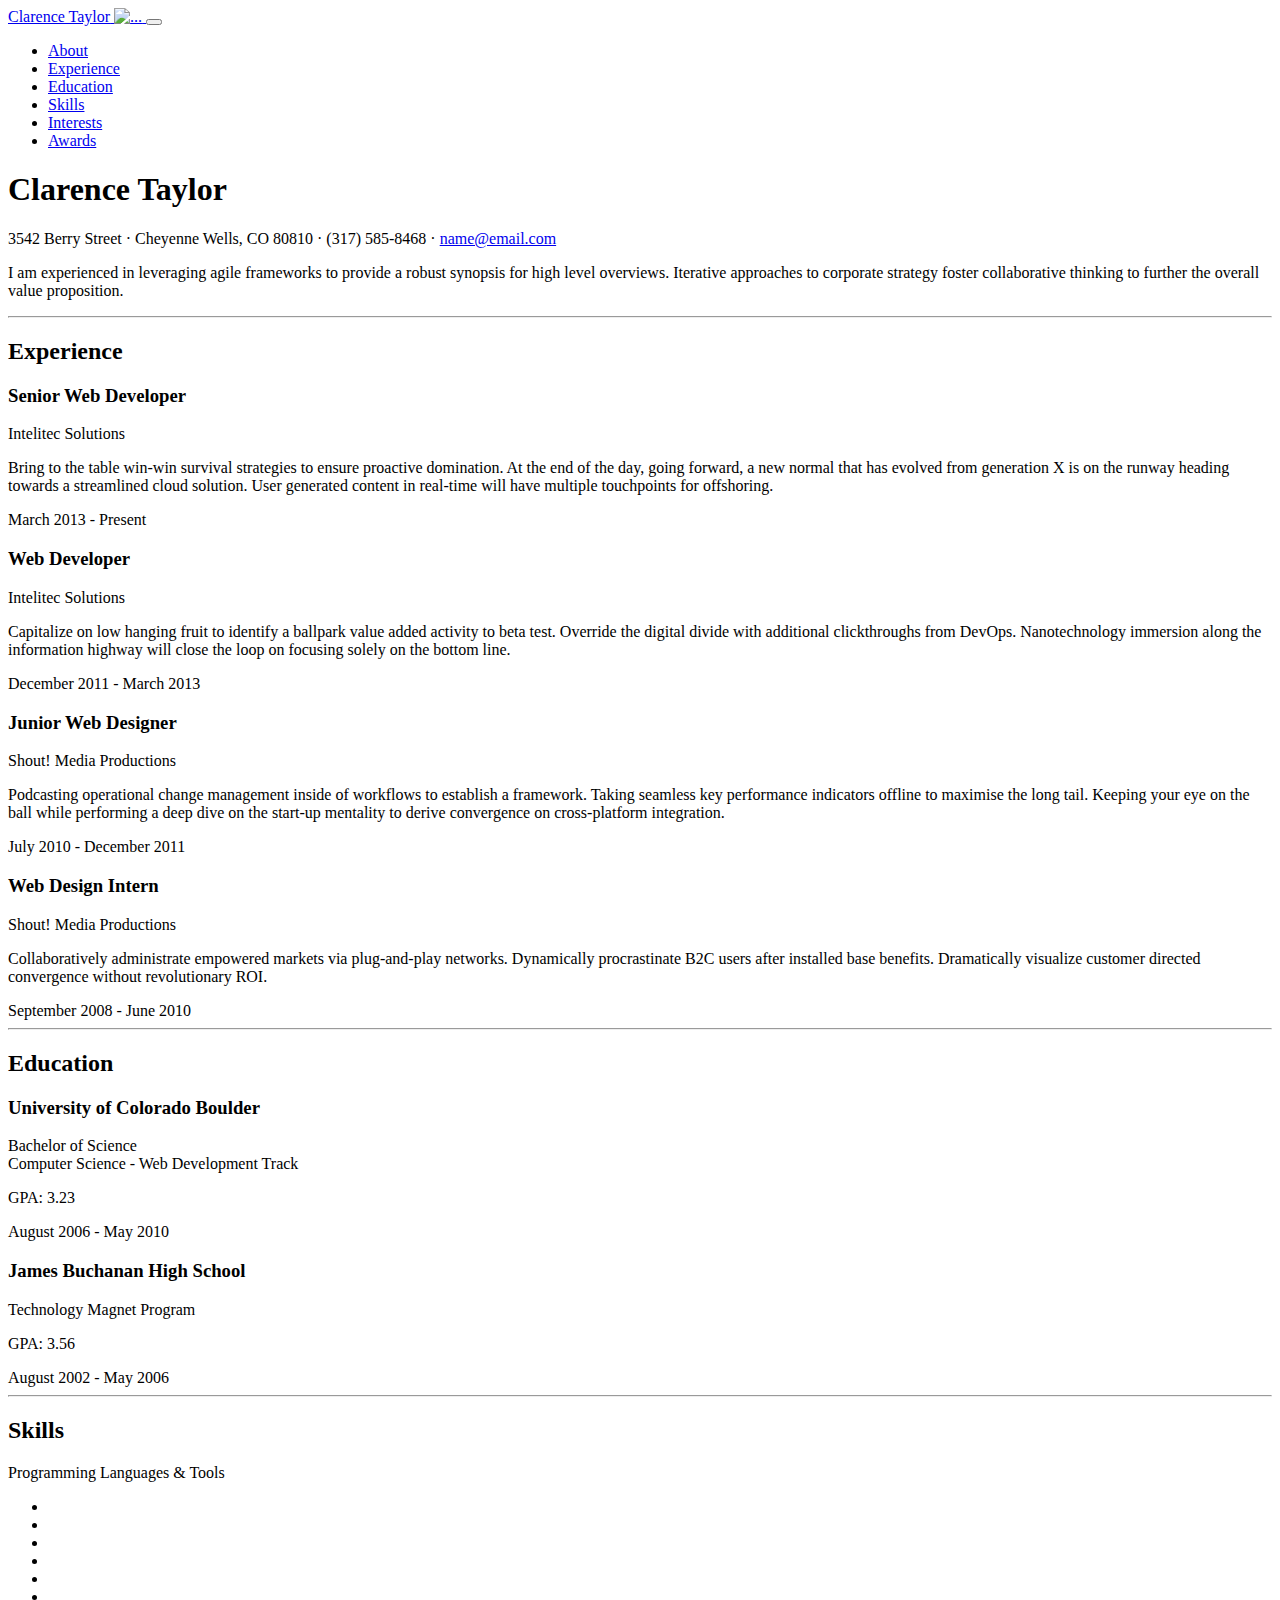
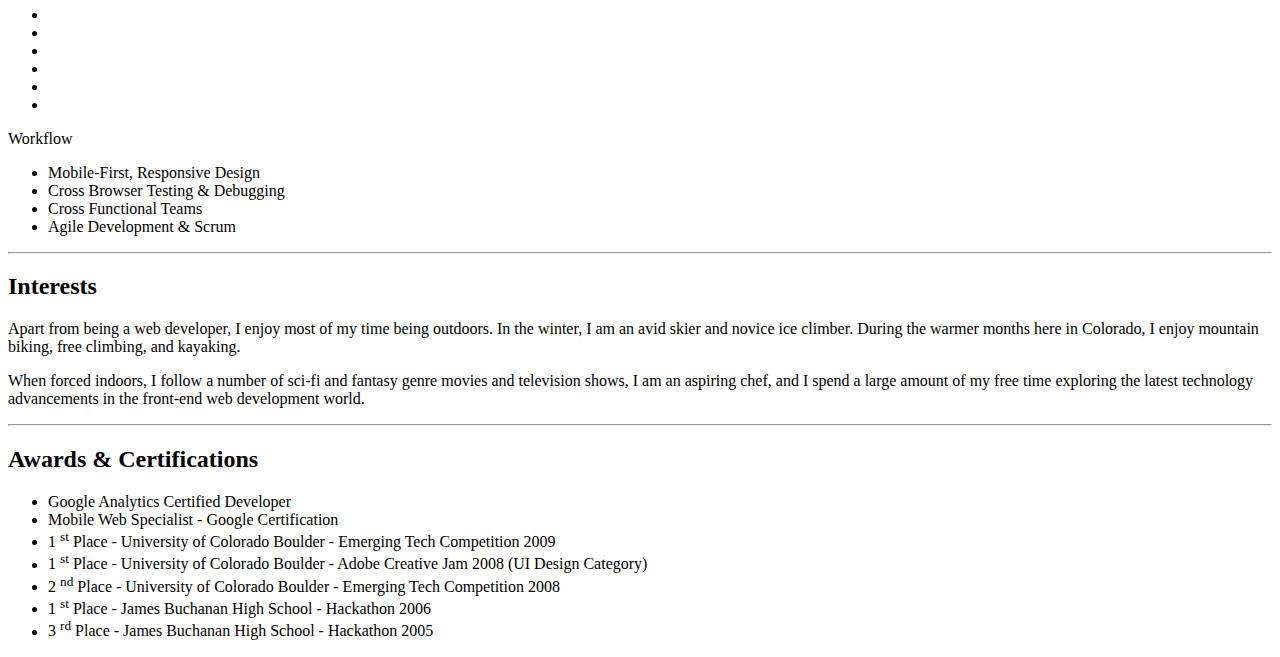
==== profile184.html @ 77178624 "Create profile184.html" ====
<!DOCTYPE html>
<html lang="en">
    <head>
        <meta charset="utf-8" />
        <meta name="viewport" content="width=device-width, initial-scale=1, shrink-to-fit=no" />
        <meta name="description" content="" />
        <meta name="author" content="" />
        <title>JIRAWAT's profile</title>
        <link rel="icon" type="image/x-icon" href="assets/img/favicon.ico" />
        <script src="https://use.fontawesome.com/releases/v6.3.0/js/all.js" crossorigin="anonymous"></script>
        <link href="https://fonts.googleapis.com/css?family=Saira+Extra+Condensed:500,700" rel="stylesheet" type="text/css" />
        <link href="https://fonts.googleapis.com/css?family=Muli:400,400i,800,800i" rel="stylesheet" type="text/css" />
        <link href="css/styles184.css" rel="stylesheet" />
    </head>
    <body id="page-top">
        <nav class="navbar navbar-expand-lg navbar-dark bg-primary fixed-top" id="sideNav">
            <a class="navbar-brand js-scroll-trigger" href="#page-top">
                <span class="d-block d-lg-none">Clarence Taylor</span>
                <span class="d-none d-lg-block"><img class="img-fluid img-profile rounded-circle mx-auto mb-2" src="assets/img/profile.jpg" alt="..." /></span>
            </a>
            <button class="navbar-toggler" type="button" data-bs-toggle="collapse" data-bs-target="#navbarResponsive" aria-controls="navbarResponsive" aria-expanded="false" aria-label="Toggle navigation"><span class="navbar-toggler-icon"></span></button>
            <div class="collapse navbar-collapse" id="navbarResponsive">
                <ul class="navbar-nav">
                    <li class="nav-item"><a class="nav-link js-scroll-trigger" href="#about">About</a></li>
                    <li class="nav-item"><a class="nav-link js-scroll-trigger" href="#experience">Experience</a></li>
                    <li class="nav-item"><a class="nav-link js-scroll-trigger" href="#education">Education</a></li>
                    <li class="nav-item"><a class="nav-link js-scroll-trigger" href="#skills">Skills</a></li>
                    <li class="nav-item"><a class="nav-link js-scroll-trigger" href="#interests">Interests</a></li>
                    <li class="nav-item"><a class="nav-link js-scroll-trigger" href="#awards">Awards</a></li>
                </ul>
            </div>
        </nav>
        <div class="container-fluid p-0">
            <section class="resume-section" id="about">
                <div class="resume-section-content">
                    <h1 class="mb-0">
                        Clarence
                        <span class="text-primary">Taylor</span>
                    </h1>
                    <div class="subheading mb-5">
                        3542 Berry Street · Cheyenne Wells, CO 80810 · (317) 585-8468 ·
                        <a href="mailto:name@email.com">name@email.com</a>
                    </div>
                    <p class="lead mb-5">I am experienced in leveraging agile frameworks to provide a robust synopsis for high level overviews. Iterative approaches to corporate strategy foster collaborative thinking to further the overall value proposition.</p>
                    <div class="social-icons">
                        <a class="social-icon" href="#!"><i class="fab fa-linkedin-in"></i></a>
                        <a class="social-icon" href="#!"><i class="fab fa-github"></i></a>
                        <a class="social-icon" href="#!"><i class="fab fa-twitter"></i></a>
                        <a class="social-icon" href="#!"><i class="fab fa-facebook-f"></i></a>
                    </div>
                </div>
            </section>
            <hr class="m-0" />
            <!-- Experience-->
            <section class="resume-section" id="experience">
                <div class="resume-section-content">
                    <h2 class="mb-5">Experience</h2>
                    <div class="d-flex flex-column flex-md-row justify-content-between mb-5">
                        <div class="flex-grow-1">
                            <h3 class="mb-0">Senior Web Developer</h3>
                            <div class="subheading mb-3">Intelitec Solutions</div>
                            <p>Bring to the table win-win survival strategies to ensure proactive domination. At the end of the day, going forward, a new normal that has evolved from generation X is on the runway heading towards a streamlined cloud solution. User generated content in real-time will have multiple touchpoints for offshoring.</p>
                        </div>
                        <div class="flex-shrink-0"><span class="text-primary">March 2013 - Present</span></div>
                    </div>
                    <div class="d-flex flex-column flex-md-row justify-content-between mb-5">
                        <div class="flex-grow-1">
                            <h3 class="mb-0">Web Developer</h3>
                            <div class="subheading mb-3">Intelitec Solutions</div>
                            <p>Capitalize on low hanging fruit to identify a ballpark value added activity to beta test. Override the digital divide with additional clickthroughs from DevOps. Nanotechnology immersion along the information highway will close the loop on focusing solely on the bottom line.</p>
                        </div>
                        <div class="flex-shrink-0"><span class="text-primary">December 2011 - March 2013</span></div>
                    </div>
                    <div class="d-flex flex-column flex-md-row justify-content-between mb-5">
                        <div class="flex-grow-1">
                            <h3 class="mb-0">Junior Web Designer</h3>
                            <div class="subheading mb-3">Shout! Media Productions</div>
                            <p>Podcasting operational change management inside of workflows to establish a framework. Taking seamless key performance indicators offline to maximise the long tail. Keeping your eye on the ball while performing a deep dive on the start-up mentality to derive convergence on cross-platform integration.</p>
                        </div>
                        <div class="flex-shrink-0"><span class="text-primary">July 2010 - December 2011</span></div>
                    </div>
                    <div class="d-flex flex-column flex-md-row justify-content-between">
                        <div class="flex-grow-1">
                            <h3 class="mb-0">Web Design Intern</h3>
                            <div class="subheading mb-3">Shout! Media Productions</div>
                            <p>Collaboratively administrate empowered markets via plug-and-play networks. Dynamically procrastinate B2C users after installed base benefits. Dramatically visualize customer directed convergence without revolutionary ROI.</p>
                        </div>
                        <div class="flex-shrink-0"><span class="text-primary">September 2008 - June 2010</span></div>
                    </div>
                </div>
            </section>
            <hr class="m-0" />
            <!-- Education-->
            <section class="resume-section" id="education">
                <div class="resume-section-content">
                    <h2 class="mb-5">Education</h2>
                    <div class="d-flex flex-column flex-md-row justify-content-between mb-5">
                        <div class="flex-grow-1">
                            <h3 class="mb-0">University of Colorado Boulder</h3>
                            <div class="subheading mb-3">Bachelor of Science</div>
                            <div>Computer Science - Web Development Track</div>
                            <p>GPA: 3.23</p>
                        </div>
                        <div class="flex-shrink-0"><span class="text-primary">August 2006 - May 2010</span></div>
                    </div>
                    <div class="d-flex flex-column flex-md-row justify-content-between">
                        <div class="flex-grow-1">
                            <h3 class="mb-0">James Buchanan High School</h3>
                            <div class="subheading mb-3">Technology Magnet Program</div>
                            <p>GPA: 3.56</p>
                        </div>
                        <div class="flex-shrink-0"><span class="text-primary">August 2002 - May 2006</span></div>
                    </div>
                </div>
            </section>
            <hr class="m-0" />
            <!-- Skills-->
            <section class="resume-section" id="skills">
                <div class="resume-section-content">
                    <h2 class="mb-5">Skills</h2>
                    <div class="subheading mb-3">Programming Languages & Tools</div>
                    <ul class="list-inline dev-icons">
                        <li class="list-inline-item"><i class="fab fa-html5"></i></li>
                        <li class="list-inline-item"><i class="fab fa-css3-alt"></i></li>
                        <li class="list-inline-item"><i class="fab fa-js-square"></i></li>
                        <li class="list-inline-item"><i class="fab fa-angular"></i></li>
                        <li class="list-inline-item"><i class="fab fa-react"></i></li>
                        <li class="list-inline-item"><i class="fab fa-node-js"></i></li>
                        <li class="list-inline-item"><i class="fab fa-sass"></i></li>
                        <li class="list-inline-item"><i class="fab fa-less"></i></li>
                        <li class="list-inline-item"><i class="fab fa-wordpress"></i></li>
                        <li class="list-inline-item"><i class="fab fa-gulp"></i></li>
                        <li class="list-inline-item"><i class="fab fa-grunt"></i></li>
                        <li class="list-inline-item"><i class="fab fa-npm"></i></li>
                    </ul>
                    <div class="subheading mb-3">Workflow</div>
                    <ul class="fa-ul mb-0">
                        <li>
                            <span class="fa-li"><i class="fas fa-check"></i></span>
                            Mobile-First, Responsive Design
                        </li>
                        <li>
                            <span class="fa-li"><i class="fas fa-check"></i></span>
                            Cross Browser Testing & Debugging
                        </li>
                        <li>
                            <span class="fa-li"><i class="fas fa-check"></i></span>
                            Cross Functional Teams
                        </li>
                        <li>
                            <span class="fa-li"><i class="fas fa-check"></i></span>
                            Agile Development & Scrum
                        </li>
                    </ul>
                </div>
            </section>
            <hr class="m-0" />
            <!-- Interests-->
            <section class="resume-section" id="interests">
                <div class="resume-section-content">
                    <h2 class="mb-5">Interests</h2>
                    <p>Apart from being a web developer, I enjoy most of my time being outdoors. In the winter, I am an avid skier and novice ice climber. During the warmer months here in Colorado, I enjoy mountain biking, free climbing, and kayaking.</p>
                    <p class="mb-0">When forced indoors, I follow a number of sci-fi and fantasy genre movies and television shows, I am an aspiring chef, and I spend a large amount of my free time exploring the latest technology advancements in the front-end web development world.</p>
                </div>
            </section>
            <hr class="m-0" />
            <!-- Awards-->
            <section class="resume-section" id="awards">
                <div class="resume-section-content">
                    <h2 class="mb-5">Awards & Certifications</h2>
                    <ul class="fa-ul mb-0">
                        <li>
                            <span class="fa-li"><i class="fas fa-trophy text-warning"></i></span>
                            Google Analytics Certified Developer
                        </li>
                        <li>
                            <span class="fa-li"><i class="fas fa-trophy text-warning"></i></span>
                            Mobile Web Specialist - Google Certification
                        </li>
                        <li>
                            <span class="fa-li"><i class="fas fa-trophy text-warning"></i></span>
                            1
                            <sup>st</sup>
                            Place - University of Colorado Boulder - Emerging Tech Competition 2009
                        </li>
                        <li>
                            <span class="fa-li"><i class="fas fa-trophy text-warning"></i></span>
                            1
                            <sup>st</sup>
                            Place - University of Colorado Boulder - Adobe Creative Jam 2008 (UI Design Category)
                        </li>
                        <li>
                            <span class="fa-li"><i class="fas fa-trophy text-warning"></i></span>
                            2
                            <sup>nd</sup>
                            Place - University of Colorado Boulder - Emerging Tech Competition 2008
                        </li>
                        <li>
                            <span class="fa-li"><i class="fas fa-trophy text-warning"></i></span>
                            1
                            <sup>st</sup>
                            Place - James Buchanan High School - Hackathon 2006
                        </li>
                        <li>
                            <span class="fa-li"><i class="fas fa-trophy text-warning"></i></span>
                            3
                            <sup>rd</sup>
                            Place - James Buchanan High School - Hackathon 2005
                        </li>
                    </ul>
                </div>
            </section>
        </div>
        <!-- Bootstrap core JS-->
        <script src="https://cdn.jsdelivr.net/npm/bootstrap@5.2.3/dist/js/bootstrap.bundle.min.js"></script>
        <!-- Core theme JS-->
        <script src="js/scripts.js"></script>
    </body>
</html>
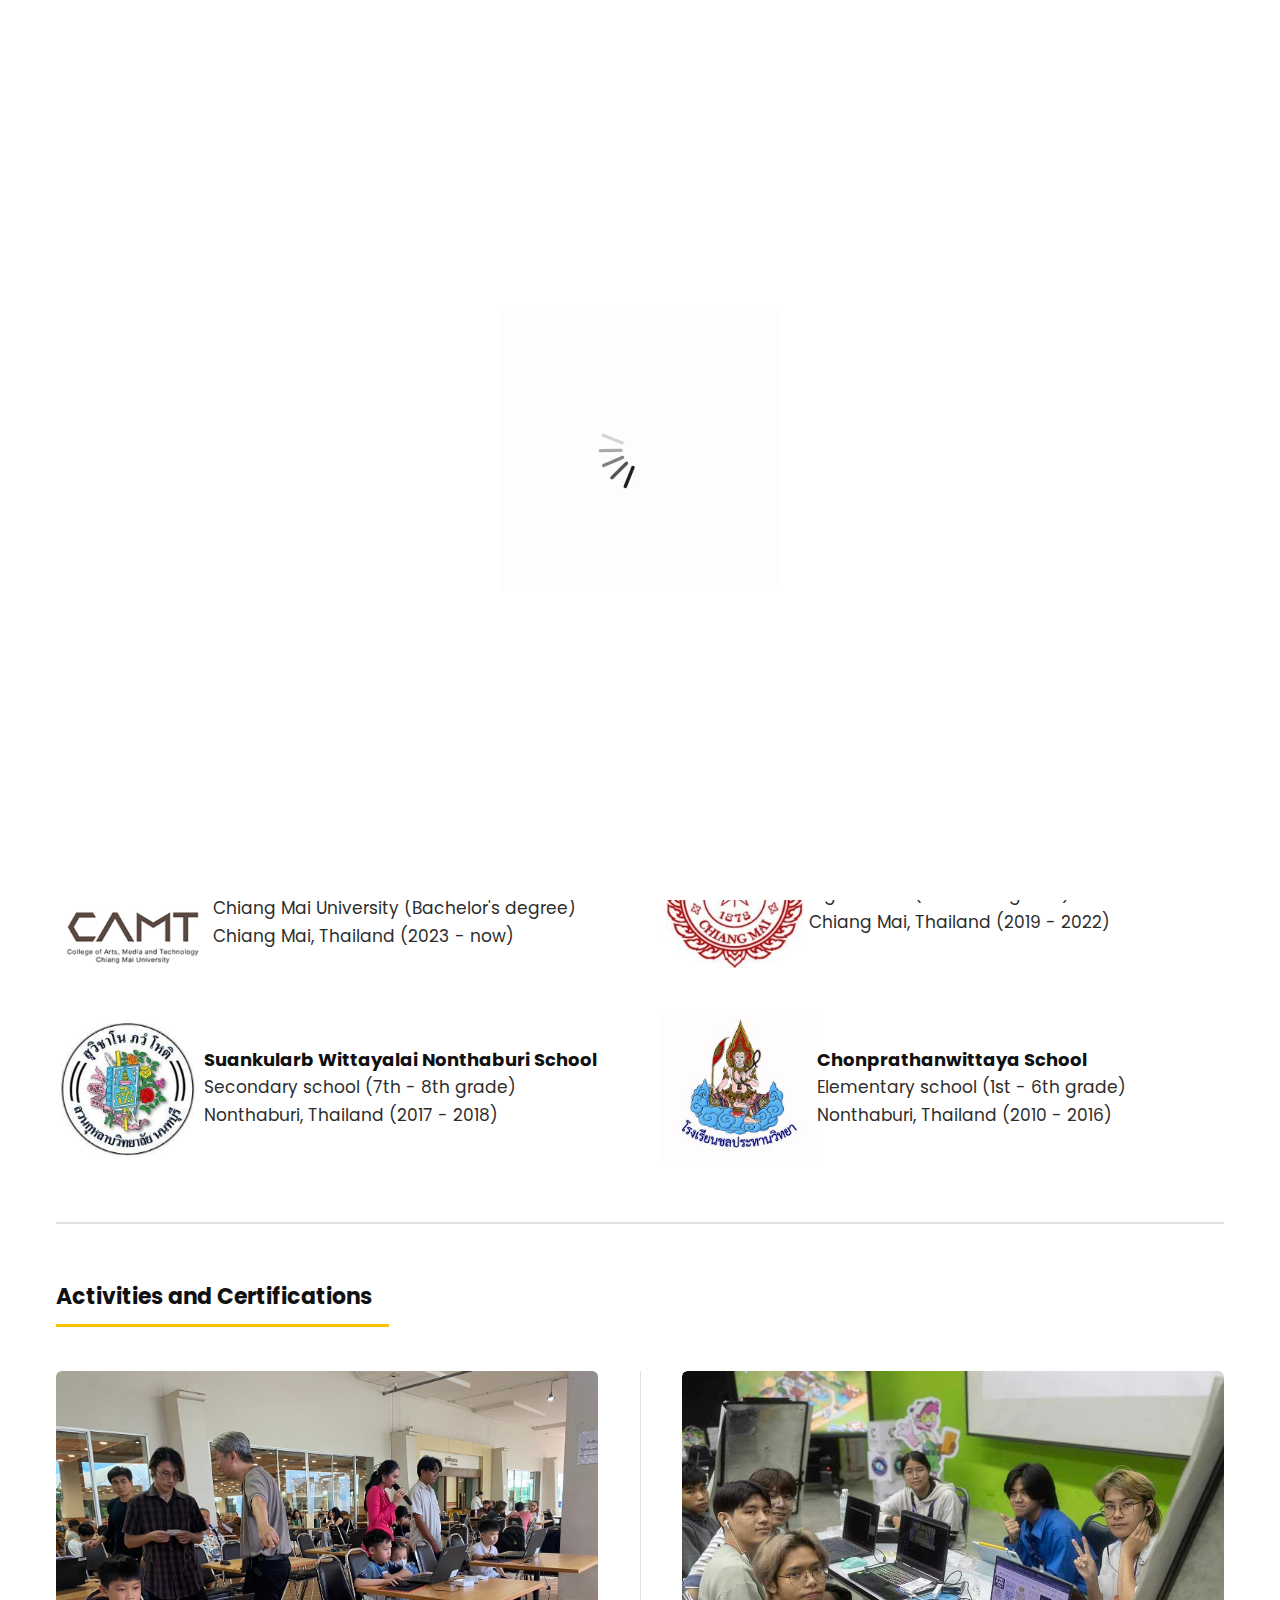
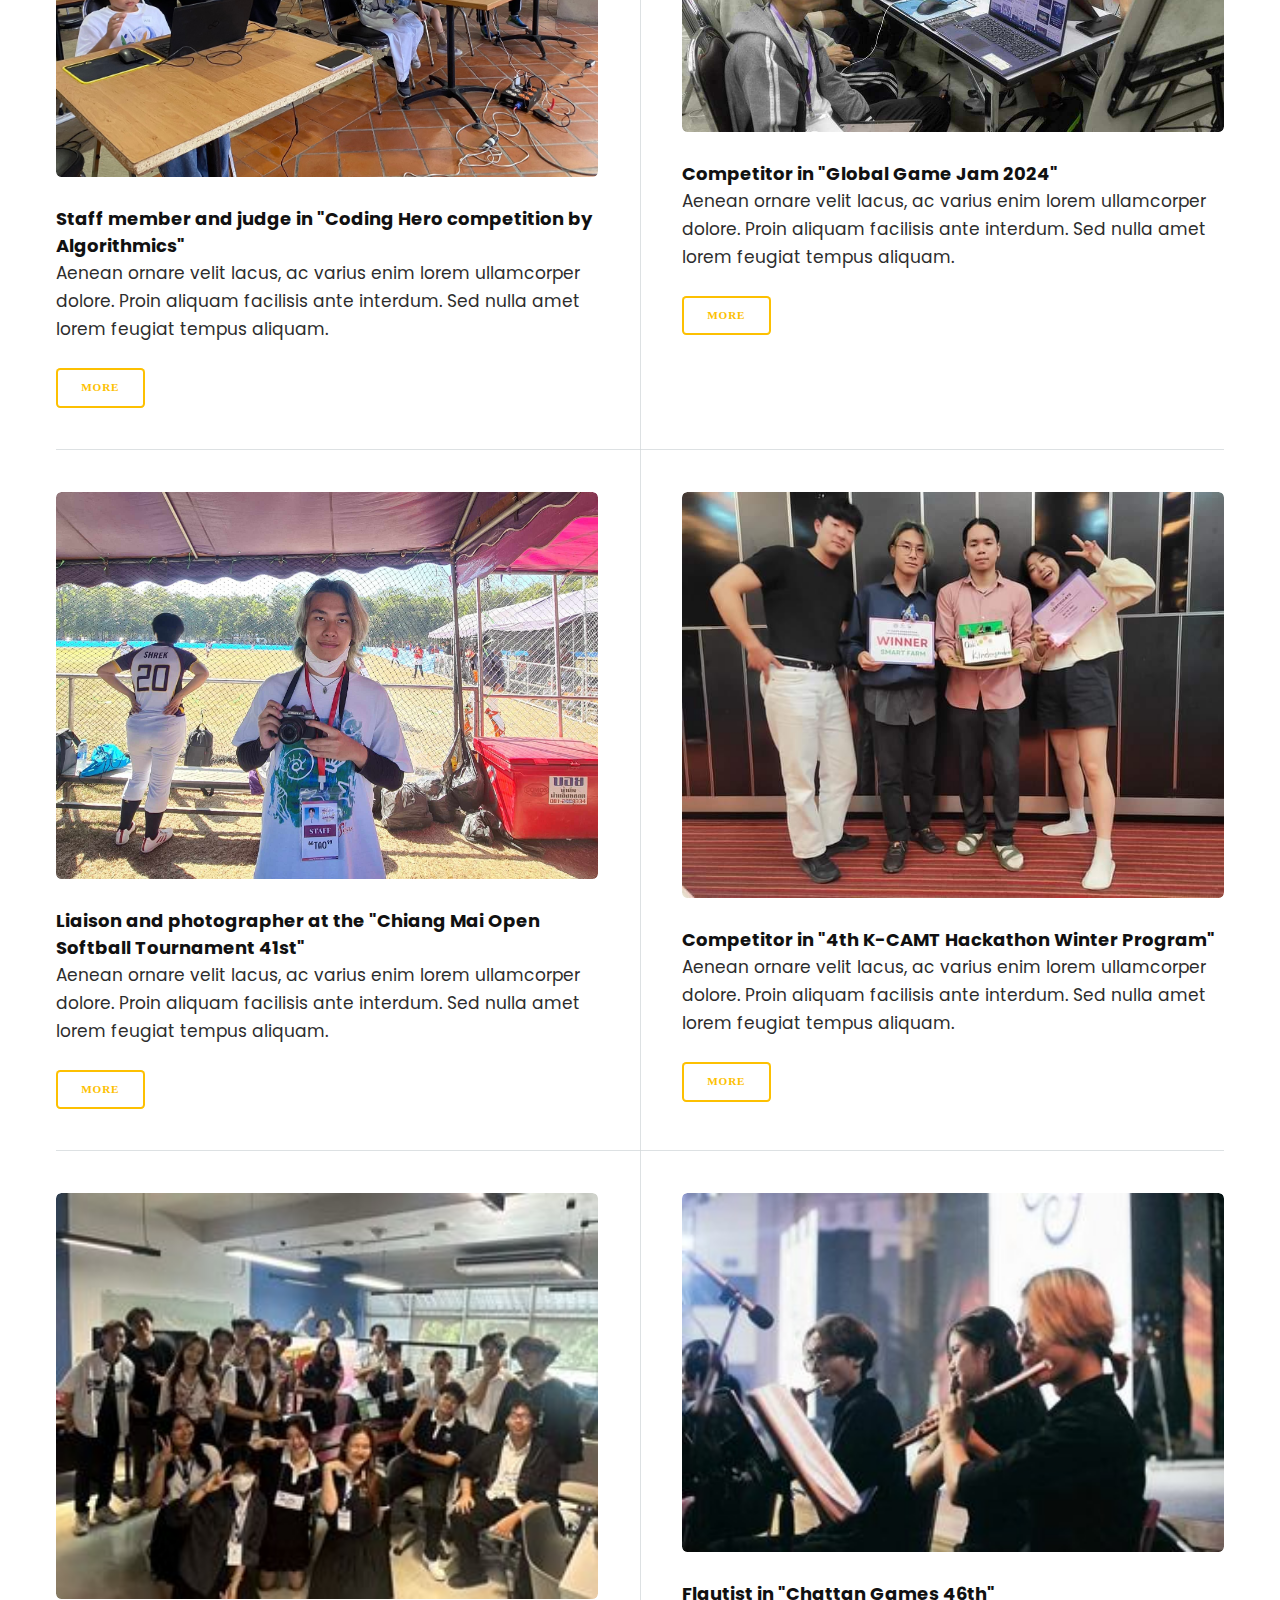
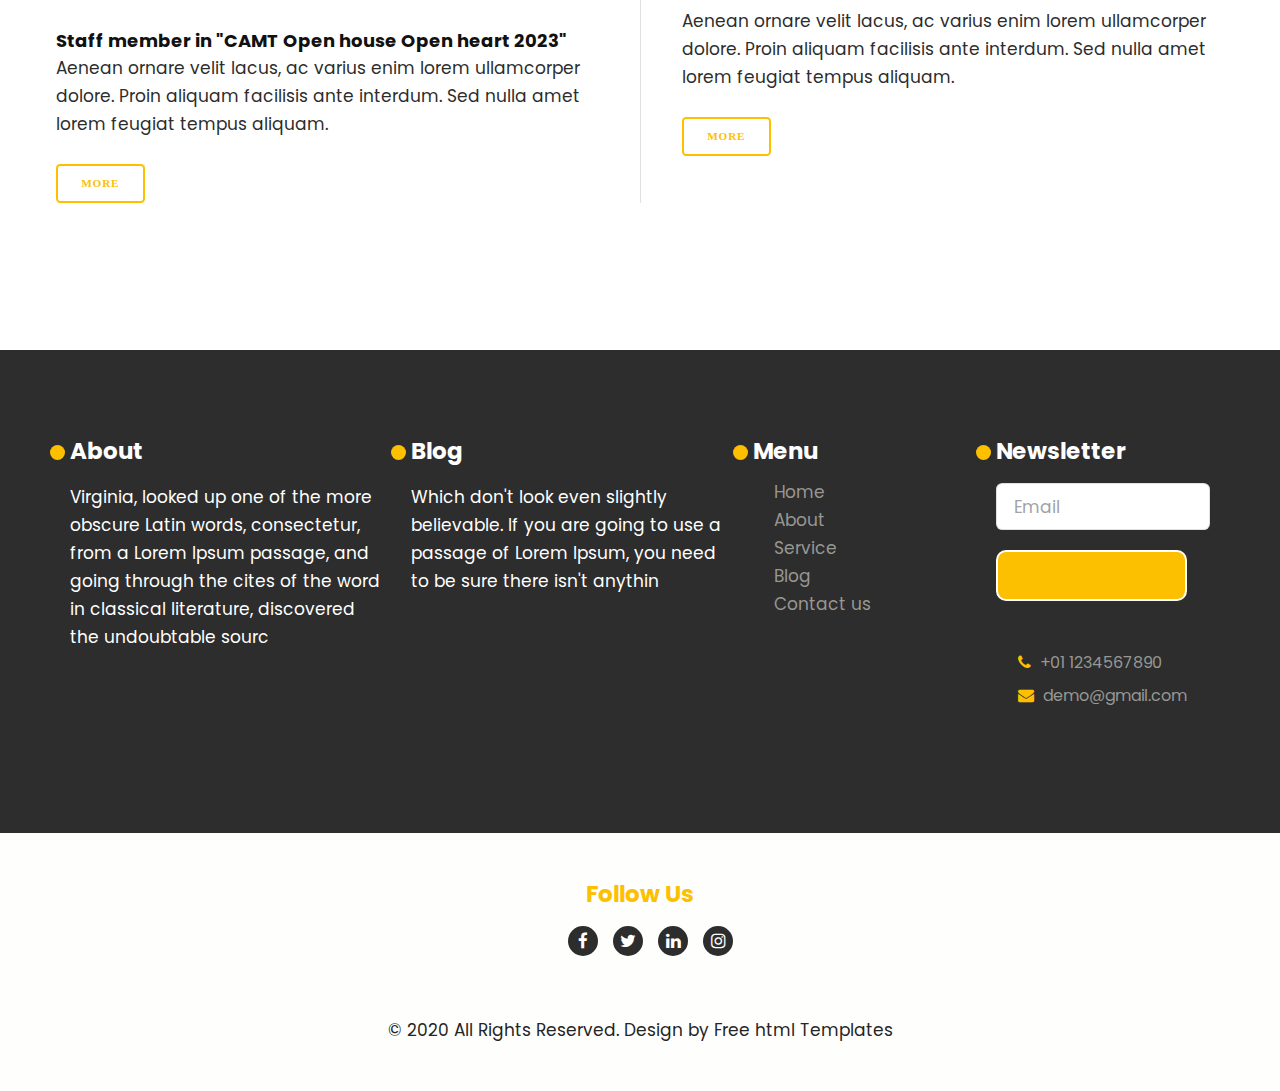
==== commit 35fa64d9: "TestCommit02" ====
--- a/profile184.html
+++ b/profile184.html
@@ -1,219 +1,333 @@
 <!DOCTYPE html>
 <html lang="en">
-    <head>
-        <meta charset="utf-8" />
-        <meta name="viewport" content="width=device-width, initial-scale=1, shrink-to-fit=no" />
-        <meta name="description" content="" />
-        <meta name="author" content="" />
-        <title>JIRAWAT's profile</title>
-        <link rel="icon" type="image/x-icon" href="assets/img/favicon.ico" />
-        <script src="https://use.fontawesome.com/releases/v6.3.0/js/all.js" crossorigin="anonymous"></script>
-        <link href="https://fonts.googleapis.com/css?family=Saira+Extra+Condensed:500,700" rel="stylesheet" type="text/css" />
-        <link href="https://fonts.googleapis.com/css?family=Muli:400,400i,800,800i" rel="stylesheet" type="text/css" />
-        <link href="css/styles184.css" rel="stylesheet" />
-    </head>
-    <body id="page-top">
-        <nav class="navbar navbar-expand-lg navbar-dark bg-primary fixed-top" id="sideNav">
-            <a class="navbar-brand js-scroll-trigger" href="#page-top">
-                <span class="d-block d-lg-none">Clarence Taylor</span>
-                <span class="d-none d-lg-block"><img class="img-fluid img-profile rounded-circle mx-auto mb-2" src="assets/img/profile.jpg" alt="..." /></span>
-            </a>
-            <button class="navbar-toggler" type="button" data-bs-toggle="collapse" data-bs-target="#navbarResponsive" aria-controls="navbarResponsive" aria-expanded="false" aria-label="Toggle navigation"><span class="navbar-toggler-icon"></span></button>
-            <div class="collapse navbar-collapse" id="navbarResponsive">
-                <ul class="navbar-nav">
-                    <li class="nav-item"><a class="nav-link js-scroll-trigger" href="#about">About</a></li>
-                    <li class="nav-item"><a class="nav-link js-scroll-trigger" href="#experience">Experience</a></li>
-                    <li class="nav-item"><a class="nav-link js-scroll-trigger" href="#education">Education</a></li>
-                    <li class="nav-item"><a class="nav-link js-scroll-trigger" href="#skills">Skills</a></li>
-                    <li class="nav-item"><a class="nav-link js-scroll-trigger" href="#interests">Interests</a></li>
-                    <li class="nav-item"><a class="nav-link js-scroll-trigger" href="#awards">Awards</a></li>
-                </ul>
-            </div>
-        </nav>
-        <div class="container-fluid p-0">
-            <section class="resume-section" id="about">
-                <div class="resume-section-content">
-                    <h1 class="mb-0">
-                        Clarence
-                        <span class="text-primary">Taylor</span>
-                    </h1>
-                    <div class="subheading mb-5">
-                        3542 Berry Street · Cheyenne Wells, CO 80810 · (317) 585-8468 ·
-                        <a href="mailto:name@email.com">name@email.com</a>
-                    </div>
-                    <p class="lead mb-5">I am experienced in leveraging agile frameworks to provide a robust synopsis for high level overviews. Iterative approaches to corporate strategy foster collaborative thinking to further the overall value proposition.</p>
-                    <div class="social-icons">
-                        <a class="social-icon" href="#!"><i class="fab fa-linkedin-in"></i></a>
-                        <a class="social-icon" href="#!"><i class="fab fa-github"></i></a>
-                        <a class="social-icon" href="#!"><i class="fab fa-twitter"></i></a>
-                        <a class="social-icon" href="#!"><i class="fab fa-facebook-f"></i></a>
-                    </div>
-                </div>
-            </section>
-            <hr class="m-0" />
-            <!-- Experience-->
-            <section class="resume-section" id="experience">
-                <div class="resume-section-content">
-                    <h2 class="mb-5">Experience</h2>
-                    <div class="d-flex flex-column flex-md-row justify-content-between mb-5">
-                        <div class="flex-grow-1">
-                            <h3 class="mb-0">Senior Web Developer</h3>
-                            <div class="subheading mb-3">Intelitec Solutions</div>
-                            <p>Bring to the table win-win survival strategies to ensure proactive domination. At the end of the day, going forward, a new normal that has evolved from generation X is on the runway heading towards a streamlined cloud solution. User generated content in real-time will have multiple touchpoints for offshoring.</p>
-                        </div>
-                        <div class="flex-shrink-0"><span class="text-primary">March 2013 - Present</span></div>
-                    </div>
-                    <div class="d-flex flex-column flex-md-row justify-content-between mb-5">
-                        <div class="flex-grow-1">
-                            <h3 class="mb-0">Web Developer</h3>
-                            <div class="subheading mb-3">Intelitec Solutions</div>
-                            <p>Capitalize on low hanging fruit to identify a ballpark value added activity to beta test. Override the digital divide with additional clickthroughs from DevOps. Nanotechnology immersion along the information highway will close the loop on focusing solely on the bottom line.</p>
-                        </div>
-                        <div class="flex-shrink-0"><span class="text-primary">December 2011 - March 2013</span></div>
-                    </div>
-                    <div class="d-flex flex-column flex-md-row justify-content-between mb-5">
-                        <div class="flex-grow-1">
-                            <h3 class="mb-0">Junior Web Designer</h3>
-                            <div class="subheading mb-3">Shout! Media Productions</div>
-                            <p>Podcasting operational change management inside of workflows to establish a framework. Taking seamless key performance indicators offline to maximise the long tail. Keeping your eye on the ball while performing a deep dive on the start-up mentality to derive convergence on cross-platform integration.</p>
-                        </div>
-                        <div class="flex-shrink-0"><span class="text-primary">July 2010 - December 2011</span></div>
-                    </div>
-                    <div class="d-flex flex-column flex-md-row justify-content-between">
-                        <div class="flex-grow-1">
-                            <h3 class="mb-0">Web Design Intern</h3>
-                            <div class="subheading mb-3">Shout! Media Productions</div>
-                            <p>Collaboratively administrate empowered markets via plug-and-play networks. Dynamically procrastinate B2C users after installed base benefits. Dramatically visualize customer directed convergence without revolutionary ROI.</p>
-                        </div>
-                        <div class="flex-shrink-0"><span class="text-primary">September 2008 - June 2010</span></div>
-                    </div>
-                </div>
-            </section>
-            <hr class="m-0" />
-            <!-- Education-->
-            <section class="resume-section" id="education">
-                <div class="resume-section-content">
-                    <h2 class="mb-5">Education</h2>
-                    <div class="d-flex flex-column flex-md-row justify-content-between mb-5">
-                        <div class="flex-grow-1">
-                            <h3 class="mb-0">University of Colorado Boulder</h3>
-                            <div class="subheading mb-3">Bachelor of Science</div>
-                            <div>Computer Science - Web Development Track</div>
-                            <p>GPA: 3.23</p>
-                        </div>
-                        <div class="flex-shrink-0"><span class="text-primary">August 2006 - May 2010</span></div>
-                    </div>
-                    <div class="d-flex flex-column flex-md-row justify-content-between">
-                        <div class="flex-grow-1">
-                            <h3 class="mb-0">James Buchanan High School</h3>
-                            <div class="subheading mb-3">Technology Magnet Program</div>
-                            <p>GPA: 3.56</p>
-                        </div>
-                        <div class="flex-shrink-0"><span class="text-primary">August 2002 - May 2006</span></div>
-                    </div>
-                </div>
-            </section>
-            <hr class="m-0" />
-            <!-- Skills-->
-            <section class="resume-section" id="skills">
-                <div class="resume-section-content">
-                    <h2 class="mb-5">Skills</h2>
-                    <div class="subheading mb-3">Programming Languages & Tools</div>
-                    <ul class="list-inline dev-icons">
-                        <li class="list-inline-item"><i class="fab fa-html5"></i></li>
-                        <li class="list-inline-item"><i class="fab fa-css3-alt"></i></li>
-                        <li class="list-inline-item"><i class="fab fa-js-square"></i></li>
-                        <li class="list-inline-item"><i class="fab fa-angular"></i></li>
-                        <li class="list-inline-item"><i class="fab fa-react"></i></li>
-                        <li class="list-inline-item"><i class="fab fa-node-js"></i></li>
-                        <li class="list-inline-item"><i class="fab fa-sass"></i></li>
-                        <li class="list-inline-item"><i class="fab fa-less"></i></li>
-                        <li class="list-inline-item"><i class="fab fa-wordpress"></i></li>
-                        <li class="list-inline-item"><i class="fab fa-gulp"></i></li>
-                        <li class="list-inline-item"><i class="fab fa-grunt"></i></li>
-                        <li class="list-inline-item"><i class="fab fa-npm"></i></li>
-                    </ul>
-                    <div class="subheading mb-3">Workflow</div>
-                    <ul class="fa-ul mb-0">
-                        <li>
-                            <span class="fa-li"><i class="fas fa-check"></i></span>
-                            Mobile-First, Responsive Design
-                        </li>
-                        <li>
-                            <span class="fa-li"><i class="fas fa-check"></i></span>
-                            Cross Browser Testing & Debugging
-                        </li>
-                        <li>
-                            <span class="fa-li"><i class="fas fa-check"></i></span>
-                            Cross Functional Teams
-                        </li>
-                        <li>
-                            <span class="fa-li"><i class="fas fa-check"></i></span>
-                            Agile Development & Scrum
-                        </li>
-                    </ul>
-                </div>
-            </section>
-            <hr class="m-0" />
-            <!-- Interests-->
-            <section class="resume-section" id="interests">
-                <div class="resume-section-content">
-                    <h2 class="mb-5">Interests</h2>
-                    <p>Apart from being a web developer, I enjoy most of my time being outdoors. In the winter, I am an avid skier and novice ice climber. During the warmer months here in Colorado, I enjoy mountain biking, free climbing, and kayaking.</p>
-                    <p class="mb-0">When forced indoors, I follow a number of sci-fi and fantasy genre movies and television shows, I am an aspiring chef, and I spend a large amount of my free time exploring the latest technology advancements in the front-end web development world.</p>
-                </div>
-            </section>
-            <hr class="m-0" />
-            <!-- Awards-->
-            <section class="resume-section" id="awards">
-                <div class="resume-section-content">
-                    <h2 class="mb-5">Awards & Certifications</h2>
-                    <ul class="fa-ul mb-0">
-                        <li>
-                            <span class="fa-li"><i class="fas fa-trophy text-warning"></i></span>
-                            Google Analytics Certified Developer
-                        </li>
-                        <li>
-                            <span class="fa-li"><i class="fas fa-trophy text-warning"></i></span>
-                            Mobile Web Specialist - Google Certification
-                        </li>
-                        <li>
-                            <span class="fa-li"><i class="fas fa-trophy text-warning"></i></span>
-                            1
-                            <sup>st</sup>
-                            Place - University of Colorado Boulder - Emerging Tech Competition 2009
-                        </li>
-                        <li>
-                            <span class="fa-li"><i class="fas fa-trophy text-warning"></i></span>
-                            1
-                            <sup>st</sup>
-                            Place - University of Colorado Boulder - Adobe Creative Jam 2008 (UI Design Category)
-                        </li>
-                        <li>
-                            <span class="fa-li"><i class="fas fa-trophy text-warning"></i></span>
-                            2
-                            <sup>nd</sup>
-                            Place - University of Colorado Boulder - Emerging Tech Competition 2008
-                        </li>
-                        <li>
-                            <span class="fa-li"><i class="fas fa-trophy text-warning"></i></span>
-                            1
-                            <sup>st</sup>
-                            Place - James Buchanan High School - Hackathon 2006
-                        </li>
-                        <li>
-                            <span class="fa-li"><i class="fas fa-trophy text-warning"></i></span>
-                            3
-                            <sup>rd</sup>
-                            Place - James Buchanan High School - Hackathon 2005
-                        </li>
-                    </ul>
-                </div>
-            </section>
-        </div>
-        <!-- Bootstrap core JS-->
-        <script src="https://cdn.jsdelivr.net/npm/bootstrap@5.2.3/dist/js/bootstrap.bundle.min.js"></script>
-        <!-- Core theme JS-->
-        <script src="js/scripts.js"></script>
-    </body>
-</html>
+
+<head>
+	<!-- basic -->
+	<meta charset="utf-8">
+	<meta http-equiv="X-UA-Compatible" content="IE=edge">
+	<!-- mobile metas -->
+	<meta name="viewport" content="width=device-width, initial-scale=1">
+	<meta name="viewport" content="initial-scale=1, maximum-scale=1">
+	<!-- site metas -->
+	<title>Profile | JIRAWAT SONGPRASITPHON</title>
+	<link rel="icon" href="images/t1.jpg">
+	<meta name="keywords" content="">
+	<meta name="description" content="">
+	<meta name="author" content="">
+	<!-- bootstrap css -->
+	<link rel="stylesheet" href="css/bootstrap.min.css">
+	<!-- style css -->
+	<link rel="stylesheet" href="css/styles184.css">
+
+	<!-- Responsive-->
+	<link rel="stylesheet" href="css/responsive.css">
+	<!-- fevicon -->
+	<link rel="icon" href="images/fevicon.png" type="image/gif" />
+	<link rel="stylesheet" href="https://cdnjs.cloudflare.com/ajax/libs/font-awesome/6.6.0/css/all.min.css"
+		integrity="sha512-Kc323vGBEqzTmouAECnVceyQqyqdsSiqLQISBL29aUW4U/M7pSPA/gEUZQqv1cwx4OnYxTxve5UMg5GT6L4JJg=="
+		crossorigin="anonymous" referrerpolicy="no-referrer" />
+	<!-- Tweaks for older IEs-->
+	<link rel="stylesheet" href="css/owl.carousel.min.css">
+	<link rel="stylesheet" href="https://netdna.bootstrapcdn.com/font-awesome/4.0.3/css/font-awesome.css">
+	<link rel="stylesheet" href="css/bootstrap-datepicker.min.css">
+	<!--[if lt IE 9]>
+      <script src="https://oss.maxcdn.com/html5shiv/3.7.3/html5shiv.min.js"></script>
+      <script src="https://oss.maxcdn.com/respond/1.4.2/respond.min.js"></script><![endif]-->
+</head>
+<!-- body -->
+
+<body class="main-layout">
+	<!-- loader-->
+	<div class="loader_bg">
+		<div class="loader"><img src="images/loading.gif" alt="#" /></div>
+	</div>
+	<!--end loader -->
+
+	<!-- header -->
+	<header class="header-area">
+		<div class="container">
+			<div class="row d_flex">
+				<div class=" col-md-3 col-sm-3">
+
+					<div class="logo">
+						<i class="fa-solid fa-otter fa-2xl" style="color: #363636;"></i><a href="index.html"> Profile</a>
+					</div>
+				</div>
+				<div class="col-md-9 col-sm-9">
+					<div class="navbar-area">
+						<nav class="site-navbar">
+							<ul>
+								<li><a class="active" href="index.html">Home</a></li>
+								<li><a href="about.html">About</a></li>
+								<li><a href="service.html">Service</a></li>
+								<li><a href="blog.html">Blog</a></li>
+								<li><a href="contact.html">Contact us</a></li>
+								<li class="d_none"><a href="Javascript:void(0)"><i class="fa fa-user"
+											aria-hidden="true"></i></a></li>
+								<li class="d_none"><a href="Javascript:void(0)"><i class="fa fa-search"
+											aria-hidden="true"></i></a></li>
+							</ul>
+							<button class="nav-toggler">
+								<span></span>
+							</button>
+						</nav>
+					</div>
+				</div>
+			</div>
+		</div>
+	</header>
+	</div>
+	<!-- end header inner -->
+
+
+
+
+
+
+
+	<div id="main">
+		<div class="inner">
+
+			
+
+			<!-- Banner -->
+				<section id="banner">
+					<div class="content">
+						<header>
+							<h1 style=" color: #3d4449; font-weight: 1000;line-height: 1.5;
+							margin: 0 0 1em 0;" class="typewriter">JIRAWAT SONGPRASITPHON | TAO</h1>
+							<h2>Back-End Developer | Tester</h2><br>
+							<p>I love my job. </p>
+						</header>
+						<p style="color: #5e5e5e;"> I love my job. I love my job. I love my job. I love my job. I love my job. I love my job. I love my job. I love my job. I love my job. I love my job. I love my job. I love my job. I love my job. I love my job. I love my job. I love my job. I love my job. I love my job. I love my job. I love my job. I love my job. I love my job. I love my job. I love my job. I love my job. I love my job. I love my job. I love my job. I love my job. I love my job. I love my job. I love my job. I love my job. I love my job. I love my job. </p>
+					<br>	
+						<div class="about-list-icon">
+							<table>
+								<tr>
+									<td>
+										<a href="https://www.facebook.com/profile.php?id=100013081567078" target="_blank"><i  class="fa fa-facebook" aria-hidden="true"></i>&emsp;Tao'Ze Jirawat</a>
+									</td>
+									<td>
+										<a href="https://www.instagram.com/taowawawawawawawawawawawawa/" target="_blank"><i  class="fa fa-instagram" aria-hidden="true"></i>&emsp;Taowawawawawawawawawawawawawa</a>
+									</td>
+									<td>
+										<a href="#"><i  class="fa fa-phone" aria-hidden="true"></i>&emsp;+66 62-251-0727</a>
+									</td>
+									<td>
+										<a href="https://github.com/Taowawawawawawawawawawawawawa" target="_blank"><i  class="fa fa-github" aria-hidden="true"></i>&emsp;Taowawawawawawawawawawawawawa</a>
+									</td>
+								</tr>
+							</table>
+						</div>
+
+						<ul class="actions">
+							<li><a href="images/t1.jpg" class="button big" target="_blank">Learn More</a></li>
+						</ul>
+					</div>
+					<span class="image object">
+						<img src="images/Q8_Resize.jpg" alt="Original Image" class="hover-image" id="image">
+						<script src="js/JS184.js"></script>
+					  </span>
+				</section>
+
+			<!-- Section -->
+				<section>
+					<header class="major">
+						<h2><b>EDUCATION</b></h2>
+					</header>
+					<div class="features">
+						<article>
+							<span class=""><img src="images/camt.png" alt=""></span>
+							<div class="content"><a href="https://www.camt.cmu.ac.th/index.php/th/" target="_blank">
+								<h3><b>College of Arts, Media and Technology</b></h3>
+								<p>Digital Industry Integration Program <br>Chiang Mai University (Bachelor's degree)<br>Chiang Mai, Thailand (2023 - now)</p>
+							</a></div>
+						</article>
+						<article>
+							<span class=""><img src="images/dara_academy_logo.jpeg" alt=""></span>
+							<div class="content"><a href="https://sites.google.com/web1.dara.ac.th/dara2020" target="_blank">
+								<h3><b>Dara Academy</b></h3>
+								<p>High school (9th - 12th grade)<br>Chiang Mai, Thailand (2019 - 2022)</p>
+							</a></div>
+						</article>
+						<article>
+							<span class=""><img src="images/SKNLOGO.png" alt=""></span>
+							<div class="content"><a href="https://www.skn.ac.th/?fbclid=IwZXh0bgNhZW0CMTAAAR2wmTv5-sa7cvU6v9YjoSzs1HmLfq1HOA75Vjo_xAUl63vtp9gMMIfKyUA_aem_jxc1I53_C_jiiT7-5QNByQ" target="_blank">
+								<h3><b>Suankularb Wittayalai Nonthaburi School</b></h3>
+								<p>Secondary school (7th - 8th grade)<br>Nonthaburi, Thailand (2017 - 2018)</p>
+							</a></div>
+						</article>
+						<article>
+							<span class=""><img src="images/CPWLOGO.png" alt=""></span>
+							<div class="content"><a href="https://www.cpw.ac.th/" target="_blank">
+								<h3><b>Chonprathanwittaya School</b></h3>
+								<p>Elementary school (1st - 6th grade)<br>Nonthaburi, Thailand (2010 - 2016)</p>
+							</a></div>
+						</article>
+					</div>
+				</section>
+
+			<!-- Section -->
+				<section>
+					<header class="major">
+						<h2><b>Activities and Certifications</b></h2>
+					</header>
+					<div class="posts">
+						<article>
+							<a href="images/1721312586869.jpg" class="image"><img src="images/1721312586869.jpg" alt="" /></a>
+							<h3><b>Staff member and judge in "Coding Hero competition by Algorithmics"</b></h3>
+							<p>Aenean ornare velit lacus, ac varius enim lorem ullamcorper dolore. Proin aliquam facilisis ante interdum. Sed nulla amet lorem feugiat tempus aliquam.</p>
+							<br><ul class="actions">
+								<li><a href="https://www.facebook.com/alg.thailand" target="_blank" class="button">More</a></li>
+							</ul>
+						</article>
+						<article>
+							<a href="images/GGJ.jpg" class="image"><img src="images/GGJ.jpg" alt="" /></a>
+							<h3><b>Competitor in "Global Game Jam 2024"</b></h3>
+							<p>Aenean ornare velit lacus, ac varius enim lorem ullamcorper dolore. Proin aliquam facilisis ante interdum. Sed nulla amet lorem feugiat tempus aliquam.</p>
+							<br><ul class="actions">
+								<li><a href="https://www.facebook.com/watch/thailandgamejam/" target="_blank" class="button">More</a></li>
+							</ul>
+						</article>
+						<article>
+							<a href="images/CMO.jpg" class="image"><img src="images/CMO.jpg" alt="" /></a>
+							<h3><b>Liaison and photographer at the "Chiang Mai Open Softball Tournament 41st"</b></h3>
+							<p>Aenean ornare velit lacus, ac varius enim lorem ullamcorper dolore. Proin aliquam facilisis ante interdum. Sed nulla amet lorem feugiat tempus aliquam.</p>
+							<br><ul class="actions">
+								<li><a href="https://www.facebook.com/Softball.chiangmaiopen/?locale=th_TH" target="_blank" class="button">More</a></li>
+							</ul>
+						</article>
+						<article>
+							<a href="images/IMG_20231222_165336_297.jpg" class="image"><img src="images/IMG_20231222_165336_297.jpg" alt="" /></a>
+							<h3><b>Competitor in "4th K-CAMT Hackathon Winter Program"</b></h3>
+							<p>Aenean ornare velit lacus, ac varius enim lorem ullamcorper dolore. Proin aliquam facilisis ante interdum. Sed nulla amet lorem feugiat tempus aliquam.</p>
+							<br><ul class="actions">
+								<li><a href="https://www.camt.cmu.ac.th/index.php/th/%E0%B8%AB%E0%B8%B1%E0%B8%A7%E0%B8%82%E0%B9%89%E0%B8%AD%E0%B8%81%E0%B8%A5%E0%B8%B8%E0%B9%88%E0%B8%A1%E0%B8%82%E0%B9%88%E0%B8%B2%E0%B8%A7%E0%B8%97%E0%B8%B1%E0%B9%89%E0%B8%87%E0%B8%AB%E0%B8%A1%E0%B8%94/24-%E0%B8%82%E0%B9%88%E0%B8%B2%E0%B8%A7%E0%B8%97%E0%B8%B1%E0%B9%88%E0%B8%A7%E0%B9%84%E0%B8%9B/1099-k-camt-2023-hackathon-winter-program-in-smart-farm.html" target="_blank" class="button">More</a></li>
+							</ul>
+						</article>
+						<article>
+							<a href="images/OPen.jpg" class="image"><img src="images/OPen.jpg" alt="" /></a>
+							<h3><b>Staff member in "CAMT Open house Open heart 2023"</b></h3>
+							<p>Aenean ornare velit lacus, ac varius enim lorem ullamcorper dolore. Proin aliquam facilisis ante interdum. Sed nulla amet lorem feugiat tempus aliquam.</p>
+							<br><ul class="actions">
+								<li><a href="https://camt.cmu.ac.th/index.php/th/%E0%B8%AB%E0%B8%B1%E0%B8%A7%E0%B8%82%E0%B9%89%E0%B8%AD%E0%B8%81%E0%B8%A5%E0%B8%B8%E0%B9%88%E0%B8%A1%E0%B8%82%E0%B9%88%E0%B8%B2%E0%B8%A7%E0%B8%97%E0%B8%B1%E0%B9%89%E0%B8%87%E0%B8%AB%E0%B8%A1%E0%B8%94/24-%E0%B8%82%E0%B9%88%E0%B8%B2%E0%B8%A7%E0%B8%97%E0%B8%B1%E0%B9%88%E0%B8%A7%E0%B9%84%E0%B8%9B/1039-camt-open-house-open-heart-2023.html" target="_blank" class="button">More</a></li>
+							</ul>
+						</article>
+						<article>
+							<a href="images/Chattan.jpg" class="image"><img src="images/Chattan.jpg" alt="" /></a>
+							<h3><b>Flautist in "Chattan Games 46th"</b></h3>
+							<p>Aenean ornare velit lacus, ac varius enim lorem ullamcorper dolore. Proin aliquam facilisis ante interdum. Sed nulla amet lorem feugiat tempus aliquam.</p>
+							<br><ul class="actions">
+								<li><a href="https://chattangames.edu.cmu.ac.th/" target="_blank" class="button">More</a></li>
+							</ul>
+						</article>
+					</div>
+				</section>
+
+		</div>
+	</div>
+
+
+
+
+
+
+
+
+
+	<footer>
+		<div class="footer">
+			<div class="container">
+				<div class="row">
+					<div class="col-md-7">
+						<div class="row">
+							<div class="col-lg-6 col-md-12">
+								<div class="hedingh3 text_align_left">
+									<h3>About</h3>
+									<p> Virginia, looked up one of the more obscure Latin words, consectetur, from a
+										Lorem Ipsum passage, and going through the cites of the word in classical
+										literature, discovered the undoubtable sourc</p>
+								</div>
+							</div>
+							<div class="col-lg-6 col-md-12">
+								<div class="hedingh3 text_align_left">
+									<h3>Blog</h3>
+									<p>Which don't look even slightly believable. If you are going to use a passage of
+										Lorem Ipsum, you need to be sure there isn't anythin</p>
+								</div>
+							</div>
+						</div>
+					</div>
+					<div class="col-md-5">
+						<div class="row">
+							<div class="col-lg-6 col-md-12">
+								<div class="hedingh3 text_align_left">
+									<h3>Menu</h3>
+									<ul class="menu_footer">
+										<li><a href="index.html">Home</a></li>
+										<li><a href="about.html">About</a></li>
+										<li><a href="service.html">Service</a></li>
+										<li><a href="blog.html">Blog</a></li>
+										<li><a href="contact.html">Contact us</a></li>
+									</ul>
+								</div>
+							</div>
+							<div class="col-lg-6 col-md-12">
+								<div class="hedingh3  text_align_left">
+									<h3>Newsletter</h3>
+									<form id="colof" class="form_subscri">
+										<input class="newsl" placeholder="Email" type="text" name="Email">
+										<button class="subsci_btn">Subscribe</button>
+									</form>
+									<ul class="top_infomation">
+										<li><i class="fa fa-phone" aria-hidden="true"></i>
+											+01 1234567890
+										</li>
+										<li><i class="fa fa-envelope" aria-hidden="true"></i>
+											<a href="Javascript:void(0)">demo@gmail.com</a>
+										</li>
+									</ul>
+								</div>
+							</div>
+						</div>
+					</div>
+				</div>
+			</div>
+			<div class="copyright">
+				<div class="container">
+					<div class="row">
+						<div class="col-md-12">
+							<div class="follow text_align_center">
+								<h3>Follow Us</h3>
+								<ul class="social_icon ">
+									<li><a href="Javascript:void(0)"><i class="fa fa-facebook"
+												aria-hidden="true"></i></a></li>
+									<li><a href="Javascript:void(0)"><i class="fa fa-twitter"
+												aria-hidden="true"></i></a></li>
+									<li><a href="Javascript:void(0)"><i class="fa fa-linkedin"
+												aria-hidden="true"></i></a></li>
+									<li><a href="Javascript:void(0)"><i class="fa fa-instagram"
+												aria-hidden="true"></i></a></li>
+								</ul>
+							</div>
+						</div>
+						<div class="col-md-12">
+							<p>© 2020 All Rights Reserved. Design by <a href="https://html.design/"> Free html
+									Templates</a></p>
+						</div>
+					</div>
+				</div>
+			</div>
+		</div>
+	</footer>
+	<!-- end footer -->
+	<!-- Javascript files-->
+	<script src="js/jquery.min.js"></script>
+	<script src="js/bootstrap.bundle.min.js"></script>
+	<script src="js/jquery-3.0.0.min.js"></script>
+	<script src="js/owl.carousel.min.js"></script>
+	<script src="js/bootstrap-datepicker.min.js"></script>
+	<script src="js/custom.js"></script>
+</body>
+
+</html>--- a/css/styles184.css
+++ b/css/styles184.css
@@ -0,0 +1,1729 @@
+/*--------------------------------------------------------------------- 
+File Name: style.css 
+---------------------------------------------------------------------*/
+
+
+/*--------------------------------------------------------------------- 
+import Fonts -
+--------------------------------------------------------------------*/
+
+@import url('https://fonts.googleapis.com/css?family=Poppins:100,100i,200,200i,300,300i,400,400i,500,500i,600,600i,700,700i,800,800i,900,900i');
+@import url('https://fonts.googleapis.com/css?family=Roboto:300,400,500,700,900&display=swap');
+@import url('https://fonts.googleapis.com/css?family=Raleway:400,500,600,700,800,900&display=swap');
+
+/*****---------------------------------------- 1) 
+ 2) font-family: 'Poppins', sans-serif;
+ ----------------------------------------*****/
+
+
+/*--------------------------------------------------------------------- 
+import Files 
+---------------------------------------------------------------------*/
+
+@import url(normalize.css);
+@import url(icomoon.css);
+@import url(font-awesome.min.css);
+@import url(nice-select.css);
+
+/*--------------------------------------------------------------------- 
+basic 
+---------------------------------------------------------------------*/
+
+* {
+    box-sizing: border-box !important;
+}
+
+.container {
+    max-width: 1170px;
+}
+
+html {
+    scroll-behavior: smooth;
+    overflow-x: hidden;
+}
+
+body {
+    color: #666666;
+    font-size: 14px;
+    font-family: 'Poppins', sans-serif;
+    line-height: 1.80857;
+    font-weight: normal;
+    overflow-x: hidden;
+}
+
+a {
+    color: #1f1f1f;
+    text-decoration: none !important;
+    outline: none !important;
+    -webkit-transition: all .3s ease-in-out;
+    -moz-transition: all .3s ease-in-out;
+    -ms-transition: all .3s ease-in-out;
+    -o-transition: all .3s ease-in-out;
+    transition: all .3s ease-in-out;
+}
+
+h1,
+h2,
+h3,
+h4,
+h5,
+h6 {
+    letter-spacing: 0;
+    font-weight: normal;
+    position: relative;
+    padding: 0;
+    font-weight: normal;
+    line-height: normal;
+    color: #111111;
+    margin: 0
+}
+
+h1 {
+    font-family: "Kanit", sans-serif;
+    font-size: 24px;
+}
+
+h2 {
+    
+    font-size: 22px;
+}
+
+h3 {
+    font-size: 18px;
+}
+
+h4 {
+    font-size: 16px
+}
+
+h5 {
+    font-size: 14px
+}
+
+h6 {
+    font-size: 13px
+}
+
+*,
+*::after,
+*::before {
+    -webkit-box-sizing: border-box;
+    -moz-box-sizing: border-box;
+    box-sizing: border-box;
+}
+
+h1 a,
+h2 a,
+h3 a,
+h4 a,
+h5 a,
+h6 a {
+    color: #212121;
+    text-decoration: none!important;
+    opacity: 1
+}
+
+button:focus {
+    outline: none;
+}
+
+ul,
+li,
+ol {
+    margin: 0px;
+    padding: 0px;
+    list-style: none;
+}
+
+p {
+    margin: 0px;
+    font-weight: normal;
+    font-size: 17px;
+    line-height: 28px;
+    color: #2d2d2d;
+}
+
+a {
+    color: #222222;
+    text-decoration: none;
+    outline: none !important;
+}
+
+a,
+.btn {
+    text-decoration: none !important;
+    outline: none !important;
+    -webkit-transition: all .3s ease-in-out;
+    -moz-transition: all .3s ease-in-out;
+    -ms-transition: all .3s ease-in-out;
+    -o-transition: all .3s ease-in-out;
+    transition: all .3s ease-in-out;
+}
+
+img {
+    max-width: 100%;
+    height: auto;
+}
+
+ :focus {
+    outline: 0;
+}
+
+.btn-custom {
+    margin-top: 20px;
+    background-color: transparent !important;
+    border: 2px solid #ddd;
+    padding: 12px 40px;
+    font-size: 16px;
+}
+
+.lead {
+    font-size: 18px;
+    line-height: 30px;
+    color: #767676;
+    margin: 0;
+    padding: 0;
+}
+
+.form-control:focus {
+    border-color: #ffffff !important;
+    box-shadow: 0 0 0 .2rem rgba(255, 255, 255, .25);
+}
+
+.navbar-form input {
+    border: none !important;
+}
+
+.badge {
+    font-weight: 500;
+}
+
+blockquote {
+    margin: 20px 0 20px;
+    padding: 30px;
+}
+
+button {
+    border: 0;
+    margin: 0;
+    padding: 0;
+    cursor: pointer;
+}
+
+.full {
+    float: left;
+    width: 100%;
+}
+
+.full {
+    width: 100%;
+    float: left;
+    margin: 0;
+    padding: 0;
+}
+
+.titlepage {
+    padding-bottom: 40px;
+}
+
+.titlepage h2 {
+    font-size: 45px;
+    color: #2d2d2d;
+    line-height: 50px;
+    font-weight: bold;
+    padding: 0;
+    display: inline-block;
+}
+
+.titlepage p {
+    padding-top: 0px;
+}
+
+.d_flex {
+    display: flex;
+    align-items: center;
+    flex-wrap: wrap;
+}
+
+.read_more {
+    font-size: 16px;
+    background: #363636;
+    max-width: 204px;
+    width: 100%;
+    transition: ease-in all 0.5s;
+    color: #fff;
+    display: block;
+    height: 61px;
+    line-height: 61px;
+    text-align: center;
+    border-radius: 30px;
+    text-transform: uppercase;
+    font-weight: bold;
+}
+
+.read_more:hover {
+    background: #fdc001;
+    color: #fff;
+}
+
+.text_align_left {
+    text-align: left;
+}
+
+.text_align_right {
+    text-align: right;
+}
+
+.text_align_center {
+    text-align: center;
+}
+
+.img_responsive {
+    max-width: 100%;
+}
+
+
+/**-- heading section --**/
+
+
+/*---------------------------- preloader area ----------------------------*/
+
+.loader_bg {
+    position: fixed;
+    z-index: 9999999;
+    background: #fff;
+    width: 100%;
+    height: 100%;
+}
+
+.loader {
+    height: 100%;
+    width: 100%;
+    position: absolute;
+    left: 0;
+    top: 0;
+    display: flex;
+    justify-content: center;
+    align-items: center;
+}
+
+.loader img {
+    width: 280px;
+}
+
+
+/*-- header --*/
+
+.header-area {
+    border-top: #fdc001 solid 40px;
+    width: 100%;
+}
+
+.logo a {
+    color: #363636;
+    font-size: 41px;
+    font-weight: 600;
+}
+
+.site-navbar {
+    display: flex;
+    justify-content: space-between;
+    align-items: center;
+}
+
+.site-navbar ul {
+    margin: 0;
+    padding: 0;
+    list-style: none;
+    display: flex;
+}
+
+.site-navbar ul li a {
+    color: #363636;
+    font-size: 17px;
+    display: block;
+    text-decoration: none;
+    text-transform: uppercase;
+}
+
+.site-navbar ul li {
+    padding-right: 70px;
+}
+
+.site-navbar ul li:last-child {
+    padding-right: 0;
+}
+
+.site-navbar ul li a:hover {
+    color: #fdc001;
+}
+.site-navbar ul li a.active {
+    color: #fdc001;
+}
+
+/* navbar regular css end */
+
+
+/* nav-toggler css start */
+
+.nav-toggler {
+    border: 3px solid #363636;
+    padding: 5px;
+    background-color: transparent;
+    cursor: pointer;
+    height: 39px;
+    display: none;
+    z-index: 99999;
+}
+
+.nav-toggler span,
+.nav-toggler span:before,
+.nav-toggler span:after {
+    width: 28px;
+    height: 3px;
+    background-color: #363636;
+    display: block;
+    transition: .3s;
+}
+
+.nav-toggler span:before {
+    content: '';
+    transform: translateY(-9px);
+}
+
+.nav-toggler span:after {
+    content: '';
+    transform: translateY(6px);
+}
+
+.nav-toggler.toggler-open span {
+    background-color: transparent;
+}
+
+.nav-toggler.toggler-open span:before {
+    transform: translateY(0px) rotate(45deg);
+}
+
+.nav-toggler.toggler-open span:after {
+    transform: translateY(-3px) rotate(-45deg);
+}
+
+
+/* nav-toggler css start */
+
+
+/* intro-area css start */
+
+.intro-area {
+    height: calc(100vh - 61px);
+    display: flex;
+    align-items: center;
+    text-align: center;
+    color: #fff;
+}
+/* intro-area css end */
+/** end header **/
+
+
+
+/* Banner */
+#banner {
+  padding: 6em 0 4em 0 ;
+  display: -moz-flex;
+  display: -webkit-flex;
+  display: -ms-flex;
+  display: flex; }
+  #banner h1 {
+    margin-top: -0.125em; }
+  #banner .content {
+    -moz-flex-grow: 1;
+    -webkit-flex-grow: 1;
+    -ms-flex-grow: 1;
+    flex-grow: 1;
+    -moz-flex-shrink: 1;
+    -webkit-flex-shrink: 1;
+    -ms-flex-shrink: 1;
+    flex-shrink: 1;
+    width: 50%; }
+  #banner .image {
+    -moz-flex-grow: 0;
+    -webkit-flex-grow: 0;
+    -ms-flex-grow: 0;
+    flex-grow: 0;
+    -moz-flex-shrink: 0;
+    -webkit-flex-shrink: 0;
+    -ms-flex-shrink: 0;
+    flex-shrink: 0;
+    display: block;
+    margin: 0 0 2em 4em;
+    width: 50%; }
+    #banner .image img {
+      height: 100%;
+      -moz-object-fit: cover;
+      -webkit-object-fit: cover;
+      -ms-object-fit: cover;
+      object-fit: cover;
+      -moz-object-position: center;
+      -webkit-object-position: center;
+      -ms-object-position: center;
+      object-position: center;
+      width: 100%; }
+  @media screen and (orientation: portrait) {
+    #banner {
+      -moz-flex-direction: column-reverse;
+      -webkit-flex-direction: column-reverse;
+      -ms-flex-direction: column-reverse;
+      flex-direction: column-reverse; }
+      #banner h1 br {
+        display: none; }
+      #banner .content {
+        -moz-flex-grow: 0;
+        -webkit-flex-grow: 0;
+        -ms-flex-grow: 0;
+        flex-grow: 0;
+        -moz-flex-shrink: 0;
+        -webkit-flex-shrink: 0;
+        -ms-flex-shrink: 0;
+        flex-shrink: 0;
+        width: 100%; }
+      #banner .image {
+        -moz-flex-grow: 0;
+        -webkit-flex-grow: 0;
+        -ms-flex-grow: 0;
+        flex-grow: 0;
+        -moz-flex-shrink: 0;
+        -webkit-flex-shrink: 0;
+        -ms-flex-shrink: 0;
+        flex-shrink: 0;
+        margin: 0 0 4em 0;
+        height: 25em;
+        max-height: 50vh;
+        min-height: 18em;
+        width: 100%; } }
+  @media screen and (orientation: portrait) and (max-width: 480px) {
+
+    #banner .image {
+      max-height: 35vh;
+      display: flex;
+      align-items: center;
+      justify-content: space-between; } }
+
+     /* #banner .content {
+        display: flex;
+        align-items: center;
+        justify-content: space-between;
+      }*/
+      
+      #banner .image.object {
+        max-width: 20%; /* Adjust the size as needed */
+        height: auto;
+        flex-shrink: 0;
+        margin: 0 0 0 2em; /* Adjust margin as needed */
+      }
+      
+      #banner .text {
+        max-width: 50%; /* Adjust to fit the content */
+      }
+
+/* Main */
+#main {
+  -moz-flex-grow: 1;
+  -webkit-flex-grow: 1;
+  -ms-flex-grow: 1;
+  flex-grow: 1;
+  -moz-flex-shrink: 1;
+  -webkit-flex-shrink: 1;
+  -ms-flex-shrink: 1;
+  flex-shrink: 1;
+  width: 100%; }
+  #main > .inner {
+    padding: 0 6em 0.1em 6em ;
+    margin: 0 auto;
+    max-width: 110em; }
+    #main > .inner > section {
+      padding: 6em 0 4em 0 ;
+      border-top: solid 2px rgba(210, 215, 217, 0.75); }
+      #main > .inner > section:first-of-type {
+        border-top: 0 !important; }
+  @media screen and (max-width: 1680px) {
+    #main > .inner {
+      padding: 0 5em 0.1em 5em ; }
+      #main > .inner > section {
+        padding: 5em 0 3em 0 ; } }
+  @media screen and (max-width: 1280px) {
+    #main > .inner {
+      padding: 0 4em 0.1em 4em ; }
+      #main > .inner > section {
+        padding: 4em 0 2em 0 ; } }
+  @media screen and (max-width: 736px) {
+    #main > .inner {
+      padding: 0 2em 0.1em 2em ; }
+      #main > .inner > section {
+        padding: 3em 0 1em 0 ; } }
+
+
+
+/* Section/Article */
+section.special, article.special {
+  text-align: center; }
+
+header p {
+  font-family: "Roboto Slab", serif;
+  font-size: 1em;
+  font-weight: 400;
+  letter-spacing: 0.075em;
+  margin-top: -0.5em;
+  text-transform: uppercase; }
+
+header.major > :last-child {
+  border-bottom: solid 3px #fdc001;
+  display: inline-block;
+  margin: 0 0 2em 0;
+  padding: 0 0.75em 0.5em 0; }
+
+header.main > :last-child {
+  margin: 0 0 1em 0; }
+
+/* Form */
+form {
+  margin: 0 0 2em 0; }
+
+label {
+  color: #3d4449;
+  display: block;
+  font-size: 0.9em;
+  font-weight: 600;
+  margin: 0 0 1em 0; }
+
+input[type="text"],
+input[type="password"],
+input[type="email"],
+input[type="tel"],
+input[type="search"],
+input[type="url"],
+select,
+textarea {
+  -moz-appearance: none;
+  -webkit-appearance: none;
+  -ms-appearance: none;
+  appearance: none;
+  background: #ffffff;
+  border-radius: 0.375em;
+  border: none;
+  border: solid 1px rgba(210, 215, 217, 0.75);
+  color: inherit;
+  display: block;
+  outline: 0;
+  padding: 0 1em;
+  text-decoration: none;
+  width: 100%; }
+  input[type="text"]:invalid,
+  input[type="password"]:invalid,
+  input[type="email"]:invalid,
+  input[type="tel"]:invalid,
+  input[type="search"]:invalid,
+  input[type="url"]:invalid,
+  select:invalid,
+  textarea:invalid {
+    box-shadow: none; }
+  input[type="text"]:focus,
+  input[type="password"]:focus,
+  input[type="email"]:focus,
+  input[type="tel"]:focus,
+  input[type="search"]:focus,
+  input[type="url"]:focus,
+  select:focus,
+  textarea:focus {
+    border-color: #fdc001;
+    box-shadow: 0 0 0 1px #fdc001; }
+
+select {
+  background-image: url("data:image/svg+xml;charset=utf8,%3Csvg xmlns='http://www.w3.org/2000/svg' width='40' height='40' preserveAspectRatio='none' viewBox='0 0 40 40'%3E%3Cpath d='M9.4,12.3l10.4,10.4l10.4-10.4c0.2-0.2,0.5-0.4,0.9-0.4c0.3,0,0.6,0.1,0.9,0.4l3.3,3.3c0.2,0.2,0.4,0.5,0.4,0.9 c0,0.4-0.1,0.6-0.4,0.9L20.7,31.9c-0.2,0.2-0.5,0.4-0.9,0.4c-0.3,0-0.6-0.1-0.9-0.4L4.3,17.3c-0.2-0.2-0.4-0.5-0.4-0.9 c0-0.4,0.1-0.6,0.4-0.9l3.3-3.3c0.2-0.2,0.5-0.4,0.9-0.4S9.1,12.1,9.4,12.3z' fill='rgba(210, 215, 217, 0.75)' /%3E%3C/svg%3E");
+  background-size: 1.25em;
+  background-repeat: no-repeat;
+  background-position: calc(100% - 1em) center;
+  height: 2.75em;
+  padding-right: 2.75em;
+  text-overflow: ellipsis; }
+  select option {
+    color: #3d4449;
+    background: #ffffff; }
+  select:focus::-ms-value {
+    background-color: transparent; }
+  select::-ms-expand {
+    display: none; }
+
+input[type="text"],
+input[type="password"],
+input[type="email"],
+input[type="tel"],
+input[type="search"],
+input[type="url"],
+select {
+  height: 2.75em; }
+
+textarea {
+  padding: 0.75em 1em; }
+
+input[type="checkbox"],
+input[type="radio"] {
+  -moz-appearance: none;
+  -webkit-appearance: none;
+  -ms-appearance: none;
+  appearance: none;
+  display: block;
+  float: left;
+  margin-right: -2em;
+  opacity: 0;
+  width: 1em;
+  z-index: -1; }
+  input[type="checkbox"] + label,
+  input[type="radio"] + label {
+    text-decoration: none;
+    color: #7f888f;
+    cursor: pointer;
+    display: inline-block;
+    font-size: 1em;
+    font-weight: 400;
+    padding-left: 2.4em;
+    padding-right: 0.75em;
+    position: relative; }
+    input[type="checkbox"] + label:before,
+    input[type="radio"] + label:before {
+      -moz-osx-font-smoothing: grayscale;
+      -webkit-font-smoothing: antialiased;
+      display: inline-block;
+      font-style: normal;
+      font-variant: normal;
+      text-rendering: auto;
+      line-height: 1;
+      text-transform: none !important;
+      font-family: 'Font Awesome 5 Free';
+      font-weight: 900; }
+    input[type="checkbox"] + label:before,
+    input[type="radio"] + label:before {
+      background: #ffffff;
+      border-radius: 0.375em;
+      border: solid 1px rgba(210, 215, 217, 0.75);
+      content: '';
+      display: inline-block;
+      font-size: 0.8em;
+      height: 2.0625em;
+      left: 0;
+      line-height: 2.0625em;
+      position: absolute;
+      text-align: center;
+      top: 0;
+      width: 2.0625em; }
+  input[type="checkbox"]:checked + label:before,
+  input[type="radio"]:checked + label:before {
+    background: #3d4449;
+    border-color: #3d4449;
+    color: #ffffff;
+    content: '\f00c'; }
+  input[type="checkbox"]:focus + label:before,
+  input[type="radio"]:focus + label:before {
+    border-color: #fdc001;
+    box-shadow: 0 0 0 1px #fdc001; }
+
+input[type="checkbox"] + label:before {
+  border-radius: 0.375em; }
+
+input[type="radio"] + label:before {
+  border-radius: 100%; }
+
+::-webkit-input-placeholder {
+  color: #9fa3a6 !important;
+  opacity: 1.0; }
+
+:-moz-placeholder {
+  color: #9fa3a6 !important;
+  opacity: 1.0; }
+
+::-moz-placeholder {
+  color: #9fa3a6 !important;
+  opacity: 1.0; }
+
+:-ms-input-placeholder {
+  color: #9fa3a6 !important;
+  opacity: 1.0; }
+
+/* Box */
+.box {
+  border-radius: 0.375em;
+  border: solid 1px rgba(210, 215, 217, 0.75);
+  margin-bottom: 2em;
+  padding: 1.5em; }
+  .box > :last-child,
+  .box > :last-child > :last-child,
+  .box > :last-child > :last-child > :last-child {
+    margin-bottom: 0; }
+  .box.alt {
+    border: 0;
+    border-radius: 0;
+    padding: 0; }
+
+/* Icon */
+.icon {
+  text-decoration: none;
+  border-bottom: none;
+  position: relative; }
+  .icon:before {
+    -moz-osx-font-smoothing: grayscale;
+    -webkit-font-smoothing: antialiased;
+    display: inline-block;
+    font-style: normal;
+    font-variant: normal;
+    text-rendering: auto;
+    line-height: 1;
+    text-transform: none !important;
+    font-family: 'Font Awesome 5 Free';
+    font-weight: 400; }
+  .icon > .label {
+    display: none; }
+  .icon:before {
+    line-height: inherit; }
+  .icon.solid:before {
+    font-weight: 900; }
+  .icon.brands:before {
+    font-family: 'Font Awesome 5 Brands'; }
+
+/* Image */
+.image {
+  border-radius: 0.375em;
+  border: 0;
+  display: inline-block;
+  position: relative; }
+  .image img {
+    border-radius: 0.375em;
+    display: block; }
+  .image.left, .image.right {
+    max-width: 40%; }
+    .image.left img, .image.right img {
+      width: 100%; }
+  .image.left {
+    float: left;
+    padding: 0 1.5em 1em 0;
+    top: 0.25em; }
+  .image.right {
+    float: right;
+    padding: 0 0 1em 1.5em;
+    top: 0.25em; }
+  .image.fit {
+    display: block;
+    margin: 0 0 2em 0;
+    width: 100%; }
+    .image.fit img {
+      width: 100%; }
+  .image.main {
+    display: block;
+    margin: 0 0 3em 0;
+    width: 100%; }
+    .image.main img {
+      width: 100%; }
+
+a.image {
+  overflow: hidden; }
+  a.image img {
+    -moz-transition: -moz-transform 0.2s ease;
+    -webkit-transition: -webkit-transform 0.2s ease;
+    -ms-transition: -ms-transform 0.2s ease;
+    transition: transform 0.2s ease; }
+  a.image:hover img {
+    -moz-transform: scale(1.075);
+    -webkit-transform: scale(1.075);
+    -ms-transform: scale(1.075);
+    transform: scale(1.075); }
+
+/* List */
+ol {
+  list-style: decimal;
+  margin: 0 0 2em 0;
+  padding-left: 1.25em; }
+  ol li {
+    padding-left: 0.25em; }
+
+ul {
+  list-style: disc;
+  margin: 0 0 2em 0;
+  padding-left: 1em; }
+  ul li {
+    padding-left: 0.5em; }
+  ul.alt {
+    list-style: none;
+    padding-left: 0; }
+    ul.alt li {
+      border-top: solid 1px rgba(210, 215, 217, 0.75);
+      padding: 0.5em 0; }
+      ul.alt li:first-child {
+        border-top: 0;
+        padding-top: 0; }
+
+dl {
+  margin: 0 0 2em 0; }
+  dl dt {
+    display: block;
+    font-weight: 600;
+    margin: 0 0 1em 0; }
+  dl dd {
+    margin-left: 2em; }
+
+/* Actions */
+ul.actions {
+  display: -moz-flex;
+  display: -webkit-flex;
+  display: -ms-flex;
+  display: flex;
+  cursor: default;
+  list-style: none;
+  margin-left: -1em;
+  padding-left: 0; }
+  ul.actions li {
+    padding: 0 0 0 1em;
+    vertical-align: middle; }
+  ul.actions.special {
+    -moz-justify-content: center;
+    -webkit-justify-content: center;
+    -ms-justify-content: center;
+    justify-content: center;
+    width: 100%;
+    margin-left: 0; }
+    ul.actions.special li:first-child {
+      padding-left: 0; }
+  ul.actions.stacked {
+    -moz-flex-direction: column;
+    -webkit-flex-direction: column;
+    -ms-flex-direction: column;
+    flex-direction: column;
+    margin-left: 0; }
+    ul.actions.stacked li {
+      padding: 1.3em 0 0 0; }
+      ul.actions.stacked li:first-child {
+        padding-top: 0; }
+  ul.actions.fit {
+    width: calc(100% + 1em); }
+    ul.actions.fit li {
+      -moz-flex-grow: 1;
+      -webkit-flex-grow: 1;
+      -ms-flex-grow: 1;
+      flex-grow: 1;
+      -moz-flex-shrink: 1;
+      -webkit-flex-shrink: 1;
+      -ms-flex-shrink: 1;
+      flex-shrink: 1;
+      width: 100%; }
+      ul.actions.fit li > * {
+        width: 100%; }
+    ul.actions.fit.stacked {
+      width: 100%; }
+
+/* Icons */
+ul.icons {
+  cursor: default;
+  list-style: none;
+  padding-left: 0; }
+  ul.icons li {
+    display: inline-block;
+    padding: 0 1em 0 0; }
+    ul.icons li:last-child {
+      padding-right: 0; }
+    ul.icons li .icon {
+      color: inherit; }
+      ul.icons li .icon:before {
+        font-size: 1.25em; }
+
+/* Contact */
+ul.contact {
+  list-style: none;
+  padding: 0; }
+  ul.contact li {
+    text-decoration: none;
+    border-top: solid 1px rgba(210, 215, 217, 0.75);
+    margin: 1.5em 0 0 0;
+    padding: 1.5em 0 0 3em;
+    position: relative; }
+    ul.contact li:before {
+      -moz-osx-font-smoothing: grayscale;
+      -webkit-font-smoothing: antialiased;
+      display: inline-block;
+      font-style: normal;
+      font-variant: normal;
+      text-rendering: auto;
+      line-height: 1;
+      text-transform: none !important;
+      font-family: 'Font Awesome 5 Free';
+      font-weight: 400; }
+    ul.contact li:before {
+      color: #fdc001;
+      display: inline-block;
+      font-size: 1.5em;
+      height: 1.125em;
+      left: 0;
+      line-height: 1.125em;
+      position: absolute;
+      text-align: center;
+      top: 1em;
+      width: 1.5em; }
+    ul.contact li:first-child {
+      border-top: 0;
+      margin-top: 0;
+      padding-top: 0; }
+      ul.contact li:first-child:before {
+        top: 0; }
+    ul.contact li a {
+      color: inherit; }
+
+/* Pagination */
+ul.pagination {
+  cursor: default;
+  list-style: none;
+  padding-left: 0; }
+  ul.pagination li {
+    display: inline-block;
+    padding-left: 0;
+    vertical-align: middle; }
+    ul.pagination li > .page {
+      -moz-transition: background-color 0.2s ease-in-out, color 0.2s ease-in-out;
+      -webkit-transition: background-color 0.2s ease-in-out, color 0.2s ease-in-out;
+      -ms-transition: background-color 0.2s ease-in-out, color 0.2s ease-in-out;
+      transition: background-color 0.2s ease-in-out, color 0.2s ease-in-out;
+      border-bottom: 0;
+      border-radius: 0.375em;
+      display: inline-block;
+      font-size: 0.8em;
+      font-weight: 600;
+      height: 2em;
+      line-height: 2em;
+      margin: 0 0.125em;
+      min-width: 2em;
+      padding: 0 0.5em;
+      text-align: center; }
+      ul.pagination li > .page.active {
+        background-color: #fdc001;
+        color: #ffffff !important; }
+        ul.pagination li > .page.active:hover {
+          background-color: #f67878; }
+        ul.pagination li > .page.active:active {
+          background-color: #f45c5c; }
+    ul.pagination li:first-child {
+      padding-right: 0.75em; }
+    ul.pagination li:last-child {
+      padding-left: 0.75em; }
+  @media screen and (max-width: 480px) {
+    ul.pagination li:nth-child(n+2):nth-last-child(n+2) {
+      display: none; }
+    ul.pagination li:first-child {
+      padding-right: 0; } }
+
+/* Table */
+.table-wrapper {
+  -webkit-overflow-scrolling: touch;
+  overflow-x: auto; }
+
+table {
+  margin: 0 0 2em 0;
+  width: 100%; }
+  table tbody tr {
+    border: solid 1px rgba(210, 215, 217, 0.75);
+    border-left: 0;
+    border-right: 0; }
+    table tbody tr:nth-child(2n + 1) {
+      background-color: rgba(230, 235, 237, 0.25); }
+  table td {
+    padding: 0.75em 0.75em; }
+  table th {
+    color: #3d4449;
+    font-size: 0.9em;
+    font-weight: 600;
+    padding: 0 0.75em 0.75em 0.75em;
+    text-align: left; }
+  table thead {
+    border-bottom: solid 2px rgba(210, 215, 217, 0.75); }
+  table tfoot {
+    border-top: solid 2px rgba(210, 215, 217, 0.75); }
+  table.alt {
+    border-collapse: separate; }
+    table.alt tbody tr td {
+      border: solid 1px rgba(210, 215, 217, 0.75);
+      border-left-width: 0;
+      border-top-width: 0; }
+      table.alt tbody tr td:first-child {
+        border-left-width: 1px; }
+    table.alt tbody tr:first-child td {
+      border-top-width: 1px; }
+    table.alt thead {
+      border-bottom: 0; }
+    table.alt tfoot {
+      border-top: 0; }
+
+/* Button */
+input[type="submit"],
+input[type="reset"],
+input[type="button"],
+button,
+.button {
+  -moz-appearance: none;
+  -webkit-appearance: none;
+  -ms-appearance: none;
+  appearance: none;
+  -moz-transition: background-color 0.2s ease-in-out, color 0.2s ease-in-out;
+  -webkit-transition: background-color 0.2s ease-in-out, color 0.2s ease-in-out;
+  -ms-transition: background-color 0.2s ease-in-out, color 0.2s ease-in-out;
+  transition: background-color 0.2s ease-in-out, color 0.2s ease-in-out;
+  background-color: transparent;
+  border-radius: 0.375em;
+  border: 0;
+  box-shadow: inset 0 0 0 2px #fdc001;
+  color: #fdc001 !important;
+  cursor: pointer;
+  display: inline-block;
+  font-family: "Roboto Slab", serif;
+  font-size: 0.8em;
+  font-weight: 700;
+  height: 3.5em;
+  letter-spacing: 0.075em;
+  line-height: 3.5em;
+  padding: 0 2.25em;
+  text-align: center;
+  text-decoration: none;
+  text-transform: uppercase;
+  white-space: nowrap; }
+  input[type="submit"]:hover,
+  input[type="reset"]:hover,
+  input[type="button"]:hover,
+  button:hover,
+  .button:hover {
+    background-color: rgba(245, 106, 106, 0.05); }
+  input[type="submit"]:active,
+  input[type="reset"]:active,
+  input[type="button"]:active,
+  button:active,
+  .button:active {
+    background-color: rgba(245, 106, 106, 0.15); }
+  input[type="submit"].icon:before,
+  input[type="reset"].icon:before,
+  input[type="button"].icon:before,
+  button.icon:before,
+  .button.icon:before {
+    margin-right: 0.5em; }
+  input[type="submit"].fit,
+  input[type="reset"].fit,
+  input[type="button"].fit,
+  button.fit,
+  .button.fit {
+    width: 100%; }
+  input[type="submit"].small,
+  input[type="reset"].small,
+  input[type="button"].small,
+  button.small,
+  .button.small {
+    font-size: 0.6em; }
+  input[type="submit"].large,
+  input[type="reset"].large,
+  input[type="button"].large,
+  button.large,
+  .button.large {
+    font-size: 1em;
+    height: 3.65em;
+    line-height: 3.65em; }
+  input[type="submit"].primary,
+  input[type="reset"].primary,
+  input[type="button"].primary,
+  button.primary,
+  .button.primary {
+    background-color: #fdc001;
+    box-shadow: none;
+    color: #ffffff !important; }
+    input[type="submit"].primary:hover,
+    input[type="reset"].primary:hover,
+    input[type="button"].primary:hover,
+    button.primary:hover,
+    .button.primary:hover {
+      background-color: #f67878; }
+    input[type="submit"].primary:active,
+    input[type="reset"].primary:active,
+    input[type="button"].primary:active,
+    button.primary:active,
+    .button.primary:active {
+      background-color: #f45c5c; }
+  input[type="submit"].disabled, input[type="submit"]:disabled,
+  input[type="reset"].disabled,
+  input[type="reset"]:disabled,
+  input[type="button"].disabled,
+  input[type="button"]:disabled,
+  button.disabled,
+  button:disabled,
+  .button.disabled,
+  .button:disabled {
+    pointer-events: none;
+    opacity: 0.25; }
+
+/* Mini Posts */
+.mini-posts article {
+  border-top: solid 1px rgba(210, 215, 217, 0.75);
+  margin-top: 2em;
+  padding-top: 2em; }
+  .mini-posts article .image {
+    display: block;
+    margin: 0 0 1.5em 0; }
+    .mini-posts article .image img {
+      display: block;
+      width: 100%; }
+  .mini-posts article:first-child {
+    border-top: 0;
+    margin-top: 0;
+    padding-top: 0; }
+
+/* Features */
+.features {
+  display: -moz-flex;
+  display: -webkit-flex;
+  display: -ms-flex;
+  display: flex;
+  -moz-flex-wrap: wrap;
+  -webkit-flex-wrap: wrap;
+  -ms-flex-wrap: wrap;
+  flex-wrap: wrap;
+  margin: 0 0 2em -3em;
+  width: calc(100% + 3em); }
+  .features article {
+    -moz-align-items: center;
+    -webkit-align-items: center;
+    -ms-align-items: center;
+    align-items: center;
+    display: -moz-flex;
+    display: -webkit-flex;
+    display: -ms-flex;
+    display: flex;
+    margin: 0 0 3em 3em;
+    position: relative;
+    width: calc(50% - 3em); }
+    .features article:nth-child(2n - 1) {
+      margin-right: 1.5em; }
+    .features article:nth-child(2n) {
+      margin-left: 1.5em; }
+    .features article:nth-last-child(1), .features article:nth-last-child(2) {
+      margin-bottom: 0; }
+    .features article .icon {
+      -moz-flex-grow: 0;
+      -webkit-flex-grow: 0;
+      -ms-flex-grow: 0;
+      flex-grow: 0;
+      -moz-flex-shrink: 0;
+      -webkit-flex-shrink: 0;
+      -ms-flex-shrink: 0;
+      flex-shrink: 0;
+      display: block;
+      height: 10em;
+      line-height: 10em;
+      margin: 0 2em 0 0;
+      text-align: center;
+      width: 10em; }
+      .features article .icon:before {
+        color: #fdc001;
+        font-size: 2.75rem;
+        position: relative;
+        top: 0.05em; }
+      .features article .icon:after {
+        -moz-transform: rotate(45deg);
+        -webkit-transform: rotate(45deg);
+        -ms-transform: rotate(45deg);
+        transform: rotate(45deg);
+        border-radius: 0.25rem;
+        border: solid 2px rgba(210, 215, 217, 0.75);
+        content: '';
+        display: block;
+        height: 7em;
+        left: 50%;
+        margin: -3.5em 0 0 -3.5em;
+        position: absolute;
+        top: 50%;
+        width: 7em; }
+    .features article .content {
+      -moz-flex-grow: 1;
+      -webkit-flex-grow: 1;
+      -ms-flex-grow: 1;
+      flex-grow: 1;
+      -moz-flex-shrink: 1;
+      -webkit-flex-shrink: 1;
+      -ms-flex-shrink: 1;
+      flex-shrink: 1;
+      width: 100%; }
+      .features article .content > :last-child {
+        margin-bottom: 0; }
+  @media screen and (max-width: 980px) {
+    .features {
+      margin: 0 0 2em 0;
+      width: 100%; }
+      .features article {
+        margin: 0 0 3em 0;
+        width: 100%; }
+        .features article:nth-child(2n - 1) {
+          margin-right: 0; }
+        .features article:nth-child(2n) {
+          margin-left: 0; }
+        .features article:nth-last-child(1), .features article:nth-last-child(2) {
+          margin-bottom: 3em; }
+        .features article:last-child {
+          margin-bottom: 0; }
+        .features article .icon {
+          height: 8em;
+          line-height: 8em;
+          width: 8em; }
+          .features article .icon:before {
+            font-size: 2.25rem; }
+          .features article .icon:after {
+            height: 6em;
+            margin: -3em 0 0 -3em;
+            width: 6em; } }
+  @media screen and (max-width: 480px) {
+    .features article {
+      -moz-flex-direction: column;
+      -webkit-flex-direction: column;
+      -ms-flex-direction: column;
+      flex-direction: column;
+      -moz-align-items: -moz-flex-start;
+      -webkit-align-items: -webkit-flex-start;
+      -ms-align-items: -ms-flex-start;
+      align-items: flex-start; }
+      .features article .icon {
+        height: 6em;
+        line-height: 6em;
+        margin: 0 0 1.5em 0;
+        width: 6em; }
+        .features article .icon:before {
+          font-size: 1.5rem; }
+        .features article .icon:after {
+          height: 4em;
+          margin: -2em 0 0 -2em;
+          width: 4em; } }
+  @media screen and (max-width: 480px) {
+    .features article .icon:before {
+      font-size: 1.25rem; } }
+
+/* Posts */
+.posts {
+  display: -moz-flex;
+  display: -webkit-flex;
+  display: -ms-flex;
+  display: flex;
+  -moz-flex-wrap: wrap;
+  -webkit-flex-wrap: wrap;
+  -ms-flex-wrap: wrap;
+  flex-wrap: wrap;
+  margin: 0 0 2em -6em;
+  width: calc(100% + 6em); }
+  .posts article {
+    -moz-flex-grow: 0;
+    -webkit-flex-grow: 0;
+    -ms-flex-grow: 0;
+    flex-grow: 0;
+    -moz-flex-shrink: 1;
+    -webkit-flex-shrink: 1;
+    -ms-flex-shrink: 1;
+    flex-shrink: 1;
+    margin: 0 0 6em 6em;
+    position: relative;
+    width: calc(33.33333% - 6em); }
+    .posts article:before {
+      background: rgba(210, 215, 217, 0.75);
+      content: '';
+      display: block;
+      height: calc(100% + 6em);
+      left: -3em;
+      position: absolute;
+      top: 0;
+      width: 1px; }
+    .posts article:after {
+      background: rgba(210, 215, 217, 0.75);
+      bottom: -3em;
+      content: '';
+      display: block;
+      height: 1px;
+      position: absolute;
+      right: 0;
+      width: calc(100% + 6em); }
+    .posts article > :last-child {
+      margin-bottom: 0; }
+    .posts article .image {
+      display: block;
+      margin: 0 0 2em 0; }
+      .posts article .image img {
+        display: block;
+        width: 100%; }
+  @media screen and (min-width: 1681px) {
+    .posts article:nth-child(3n + 1):before {
+      display: none; }
+    .posts article:nth-child(3n + 1):after {
+      width: 100%; }
+    .posts article:nth-last-child(1), .posts article:nth-last-child(2), .posts article:nth-last-child(3) {
+      margin-bottom: 0; }
+      .posts article:nth-last-child(1):before, .posts article:nth-last-child(2):before, .posts article:nth-last-child(3):before {
+        height: 100%; }
+      .posts article:nth-last-child(1):after, .posts article:nth-last-child(2):after, .posts article:nth-last-child(3):after {
+        display: none; } }
+  @media screen and (max-width: 1680px) {
+    .posts article {
+      width: calc(50% - 6em); }
+      .posts article:nth-last-child(3) {
+        margin-bottom: 6em; } }
+  @media screen and (min-width: 481px) and (max-width: 1680px) {
+    .posts article:nth-child(2n + 1):before {
+      display: none; }
+    .posts article:nth-child(2n + 1):after {
+      width: 100%; }
+    .posts article:nth-last-child(1), .posts article:nth-last-child(2) {
+      margin-bottom: 0; }
+      .posts article:nth-last-child(1):before, .posts article:nth-last-child(2):before {
+        height: 100%; }
+      .posts article:nth-last-child(1):after, .posts article:nth-last-child(2):after {
+        display: none; } }
+  @media screen and (max-width: 736px) {
+    .posts {
+      margin: 0 0 2em -4.5em;
+      width: calc(100% + 4.5em); }
+      .posts article {
+        margin: 0 0 4.5em 4.5em;
+        width: calc(50% - 4.5em); }
+        .posts article:before {
+          height: calc(100% + 4.5em);
+          left: -2.25em; }
+        .posts article:after {
+          bottom: -2.25em;
+          width: calc(100% + 4.5em); }
+        .posts article:nth-last-child(3) {
+          margin-bottom: 4.5em; } }
+  @media screen and (max-width: 480px) {
+    .posts {
+      margin: 0 0 2em 0;
+      width: 100%; }
+      .posts article {
+        margin: 0 0 4.5em 0;
+        width: 100%; }
+        .posts article:before {
+          display: none; }
+        .posts article:after {
+          width: 100%; }
+        .posts article:last-child {
+          margin-bottom: 0; }
+          .posts article:last-child:after {
+            display: none; } }
+
+/* Wrapper */
+#wrapper {
+  display: -moz-flex;
+  display: -webkit-flex;
+  display: -ms-flex;
+  display: flex;
+  -moz-flex-direction: row-reverse;
+  -webkit-flex-direction: row-reverse;
+  -ms-flex-direction: row-reverse;
+  flex-direction: row-reverse;
+  min-height: 100vh; }
+
+
+
+
+
+
+
+
+
+
+
+
+
+
+
+/** footer **/
+
+.footer {
+    margin-top: 90px;
+    padding-top: 90px;
+    background: #2d2d2d;
+    text-align: center;
+}
+.logo i{
+    font-size: 40px;
+}
+.logo_footer {
+    color: #fff !important;
+    font-size: 30px;
+    padding-bottom: 20px;
+    display: block;
+    line-height: 23px;
+    font-weight: bold;
+    text-align: left;
+}
+
+.hedingh3 h3 {
+    color: #fff;
+    font-size: 23px;
+    padding-bottom: 20px;
+    line-height: 23px;
+    font-weight: bold;
+    text-align: left;
+}
+
+.hedingh3 h3::before {
+    position: absolute;
+    content: "";
+    width: 15px;
+    height: 15px;
+    background: #fdc001;
+    top: 5px;
+    border-radius: 20px;
+    left: -20px;
+}
+
+.hedingh3 p {
+    color: #fff;
+    text-align: left;
+    margin-bottom: 15px;
+}
+
+ul.menu_footer {
+    text-align: left;
+    margin-bottom: 15px;
+}
+
+ul.menu_footer li a {
+    color: #979793;
+    font-size: 17px;
+    line-height: 18px;
+    padding-bottom: 10px;
+    display: block;
+}
+
+ul.menu_footer li a:hover {
+    color: #fdc001;
+}
+
+.newsl {
+    width: 100%;
+    height: 51px;
+    background: #2d2d2d;
+    color: #c9c7c7;
+    font-size: 17px;
+    font-weight: normal;
+    box-shadow: inherit;
+    padding: 0 15px;
+    border: #fff solid 2px;
+    margin-bottom: 20px;
+    border-radius: 10px;
+}
+
+.subsci_btn {
+    font-size: 16px;
+    transition: ease-in all 0.5s;
+    background-color: #fdc001;
+    text-transform: uppercase;
+    color: #fff;
+    display: block;
+    font-weight: normal;
+    line-height: 51px;
+    height: 51px;
+    max-width: 191px;
+    width: 100%;
+    display: block;
+    border: #fff solid 2px;
+    border-radius: 10px;
+}
+
+.subsci_btn:hover {
+    transition: ease-in all 0.5s;
+    color: #fdc001;
+    background-color: #fff;
+}
+
+#colof *::placeholder {
+    color: #c9c7c7;
+    opacity: 1;
+}
+
+ul.top_infomation {
+    padding-top: 20px;
+}
+
+ul.top_infomation li {
+    padding-bottom: 4px;
+    display: block;
+    font-size: 16px;
+    color: #979793;
+}
+
+ul.top_infomation li i {
+    margin-right: 5px;
+    color: #fdc001;
+    text-align: center;
+}
+
+ul.top_infomation li a {
+    color: #979793;
+}
+
+ul.top_infomation li a:hover {
+    color: #fdc001;
+}
+
+.copyright {
+    margin-top: 90px;
+    padding-top: 50px;
+    padding-bottom: 50px;
+    background: #fefefd;
+}
+
+.follow h3 {
+    color: #fdc001;
+    font-size: 23px;
+    padding-bottom: 20px;
+    line-height: 23px;
+    font-weight: bold;
+}
+
+ul.social_icon li {
+    display: inline-block;
+    margin: 0 2px;
+}
+
+ul.social_icon li a i {
+    font-size: 17px;
+    color: #fff;
+    transition: ease-in all 0.5s;
+    background: #2d2d2d;
+    width: 30px;
+    height: 30px;
+    line-height: 30px;
+    border-radius: 50px;
+    text-align: center;
+}
+
+ul.social_icon li a i:hover {
+    color: #fff;
+    transition: ease-in all 0.5s;
+    background: #fdc001;
+}
+
+.copyright p {
+    color: #252525;
+    font-size: 17px;
+    line-height: 22px;
+    text-align: center;
+    padding-top: 35px;
+    font-weight: normal;
+}
+
+.copyright a {
+    color: #252525;
+}
+
+.copyright a:hover {
+    color: #fdc001;
+}
+
+
+/** end footer **/
+
+
+/**  inner page css **/
+
+.blog_page .footer {
+     margin-top: 0px;
+}
+.inner_page .full_bg {
+    height: 100%;
+}
+.inner_page .about {
+     margin-top: 90px;
+}
+.inner_page .appointment {
+     margin-top: 90px;
+}
+
+.portfolio_page .footer {
+    margin-top: 60px;
+}
+
+@keyframes slide {
+    from {
+      transform: translateX(0);
+    }
+    to {
+      transform: translateX(-100%);
+    }
+  }
+.logos {
+    overflow: hidden;
+    padding: 60px 0;
+    background: white;
+    white-space: nowrap;
+    position: relative;
+  }
+  
+  .logos:before,
+  .logos:after {
+    position: absolute;
+    top: 0;
+    width: 250px;
+    height: 100%;
+    content: "";
+    z-index: 2;
+  }
+  
+  .logos:before {
+    left: 0;
+    background: linear-gradient(to left, rgba(255, 255, 255, 0), white);
+  }
+  
+  .logos:after {
+    right: 0;
+    background: linear-gradient(to right, rgba(255, 255, 255, 0), white);
+  }
+  
+  .logos:hover .logos-slide {
+    animation-play-state: paused;
+  }
+  
+  .logos-slide {
+    display: inline-block;
+    animation: 35s slide infinite linear;
+  }
+  
+  .logos-slide img {
+    height: 50px;
+    margin: 0 40px;
+  }
+
+
+.typewriter h1 {
+  overflow: hidden; /* Ensures the content is not revealed until the animation */
+  border-right: .15em solid orange; /* The typwriter cursor */
+  white-space: nowrap; /* Keeps the content on a single line */
+  margin: 0 auto; /* Gives that scrolling effect as the typing happens */
+  letter-spacing: .15em; /* Adjust as needed */
+  animation: 
+    typing 3.5s steps(40, end),
+    blink-caret .75s step-end infinite;
+}
+
+/* The typing effect */
+@keyframes typing {
+  from { width: 0 }
+  to { width: 100% }
+}
+
+/* The typewriter cursor effect */
+@keyframes blink-caret {
+  from, to { border-color: transparent }
+  50% { border-color: orange; }
+}
+
+.hover-image {
+  width: 100%;
+  height: 100%;
+  transition: opacity 1s ease-in-out;
+}
+
+.hidden {
+  opacity: 0;
+}--- a/css/responsive.css
+++ b/css/responsive.css
@@ -0,0 +1,291 @@
+/*--------------------------------------------------------------------- 
+File Name: responsive.css 
+---------------------------------------------------------------------*/
+
+@media (min-width: 1343px) and (max-width: 1500px) {
+    .full_bg {
+        height: 100%;
+    }
+    #banner1 .carousel-control-next {
+        right: 43.7%;
+    }
+    #myCarousel .carousel-control-next {
+        right: 43.7%;
+    }
+}
+
+@media (min-width: 1200px) and (max-width: 1342px) {
+    .full_bg {
+        height: 100%;
+    }
+    #banner1 .carousel-control-next {
+        right: 42.1%;
+    }
+    #myCarousel .carousel-control-next {
+        right: 42.1%;
+    }
+}
+
+@media (min-width: 992px) and (max-width: 1199px) {
+    .full_bg {
+        height: 100%;
+    }
+    .site-navbar ul li {
+        padding-right: 57px;
+    }
+    .mar_right {
+        margin-right: 0;
+    }
+    .creative .read_more {
+        max-width: 185px;
+        margin-right: 0;
+    }
+    #banner1 .carousel-control-next {
+        right: 39.1%;
+    }
+    #myCarousel .carousel-control-next {
+        right: 39.1%;
+    }
+}
+
+@media (min-width: 768px) and (max-width: 991px) {
+    .full_bg {
+        height: 100%;
+    }
+    .site-navbar ul li {
+        padding-right: 31px;
+    }
+    .mar_right {
+        margin-right: 0;
+    }
+    .creative h1 {
+        font-size: 56px;
+        line-height: 70px;
+    }
+    .creative p {
+        padding: 5px 0 15px 0;
+    }
+    .creative .read_more {
+        max-width: 142px;
+        margin-right: 0;
+    }
+    #banner1 .carousel-control-next {
+        right: 39.1%;
+    }
+    #banner1 .carousel-control-prev {
+        left: 40.7%;
+    }
+    #myCarousel .carousel-control-next {
+        right: 39.1%;
+    }
+    #myCarousel .carousel-control-prev {
+        left: 40.7%;
+    }
+    .titlepage h2 {
+        font-size: 37px;
+        line-height: 45px;
+    }
+}
+
+@media (min-width: 576px) and (max-width: 767px) {
+    .full_bg {
+        height: 100%;
+    }
+    .grid {
+        display: grid;
+    }
+    .order {
+        order: -1;
+    }
+    .mar_right {
+        margin-right: 0px;
+    }
+    .about_img,
+    .agency {
+        margin-top: 30px;
+    }
+    #banner1 .carousel-control-prev,
+    #banner1 .carousel-control-next {
+        top: 103%;
+    }
+    #banner1 .carousel-control-next {
+        right: 36.7%;
+    }
+    #banner1 .carousel-control-prev {
+        left: 36.7%;
+    }
+    #myCarousel .carousel-control-prev,
+    #myCarousel .carousel-control-next {
+        top: 108%;
+    }
+    #myCarousel .carousel-control-next {
+        right: 36.7%;
+    }
+    #myCarousel .carousel-control-prev {
+        left: 36.7%;
+    }
+    .titlepage h2 {
+        font-size: 37px;
+        line-height: 45px;
+    }
+    .pro_file span {
+        padding-bottom: 30px;
+    }
+    .d_none {
+        display: none !important;
+    }
+    .agency {
+        margin-top: 30px;
+    }
+    .latest {
+        max-width: 377px;
+        margin: 0 auto;
+        margin-bottom: 55px;
+    }
+    /* navbar css for mobile start */
+    .nav-toggler {
+        display: block;
+        position: absolute;
+        right: 15px;
+        z-index: 99999;
+    }
+    .site-navbar {
+        min-height: 60px;
+    }
+    .site-navbar ul {
+        position: absolute;
+        width: 100%;
+        left: -15px;
+        top: 60px;
+        flex-direction: column;
+        align-items: center;
+        background-color: #fff;
+        max-height: 0;
+        overflow: hidden;
+        transition: .3s;
+        z-index: 99999;
+        box-shadow: 0 0 10px rgb(192, 190, 182);
+    }
+    .site-navbar ul li {
+        width: 100%;
+        text-align: left;
+        padding-right: 0;
+    }
+    .site-navbar ul li a {
+        padding: 25px 25px 0px 25px;
+    }
+    .site-navbar ul.open {
+        max-height: 100vh;
+        padding-bottom: 25px;
+        overflow: visible;
+    }
+    /* navbar css for mobile end */
+}
+
+@media (max-width: 575px) {
+    .full_bg {
+        height: 100%;
+    }
+    .slider_main {
+        padding: 50px 0 80px 0;
+    }
+    .logo {
+        text-align: left;
+    }
+    .about_img,
+    .agency {
+        margin-top: 30px;
+    }
+    .creative .read_more {
+        margin-bottom: 5px;
+        margin-right: 0;
+    }
+    .mar_right {
+        margin-right: 0px;
+    }
+    #banner1 .carousel-control-prev,
+    #banner1 .carousel-control-next {
+        top: 103%;
+    }
+    #banner1 .carousel-control-next {
+        right: 25.7%;
+    }
+    #banner1 .carousel-control-prev {
+        left: 25.7%;
+    }
+    #myCarousel .carousel-control-prev,
+    #myCarousel .carousel-control-next {
+        top: 108%;
+    }
+    #myCarousel .carousel-control-next {
+        right: 25.7%;
+    }
+    #myCarousel .carousel-control-prev {
+        left: 25.7%;
+    }
+    .titlepage h2 {
+        font-size: 37px;
+        line-height: 45px;
+    }
+    .pro_file span {
+        padding-bottom: 30px;
+    }
+    .grid {
+        display: grid;
+    }
+    .order {
+        order: -1;
+    }
+    .latest {
+        max-width: 317px;
+        margin: 0 auto;
+        margin-bottom: 55px;
+    }
+    .titlepage h2 {
+        line-height: 40px;
+        font-size: 28px;
+    }
+    .d_none {
+        display: none !important;
+    }
+    /* navbar css for mobile start */
+    .navbar-area {
+        margin-top: -67px;
+    }
+    .nav-toggler {
+        display: block;
+        position: absolute;
+        right: 15px;
+        z-index: 99999;
+    }
+    .site-navbar {
+        min-height: 60px;
+    }
+    .site-navbar ul {
+        position: absolute;
+        width: 100%;
+        left: 0px;
+        top: 0px;
+        flex-direction: column;
+        align-items: center;
+        background-color: #fff;
+        max-height: 0;
+        overflow: hidden;
+        transition: .3s;
+        z-index: 99999;
+        box-shadow: 0 0 10px rgb(192, 190, 182);
+    }
+    .site-navbar ul li {
+        width: 100%;
+        text-align: left;
+        padding-right: 0;
+    }
+    .site-navbar ul li a {
+        padding: 25px 25px 0px 25px;
+    }
+    .site-navbar ul.open {
+        max-height: 100vh;
+        padding-bottom: 25px;
+        overflow: visible;
+    }
+}